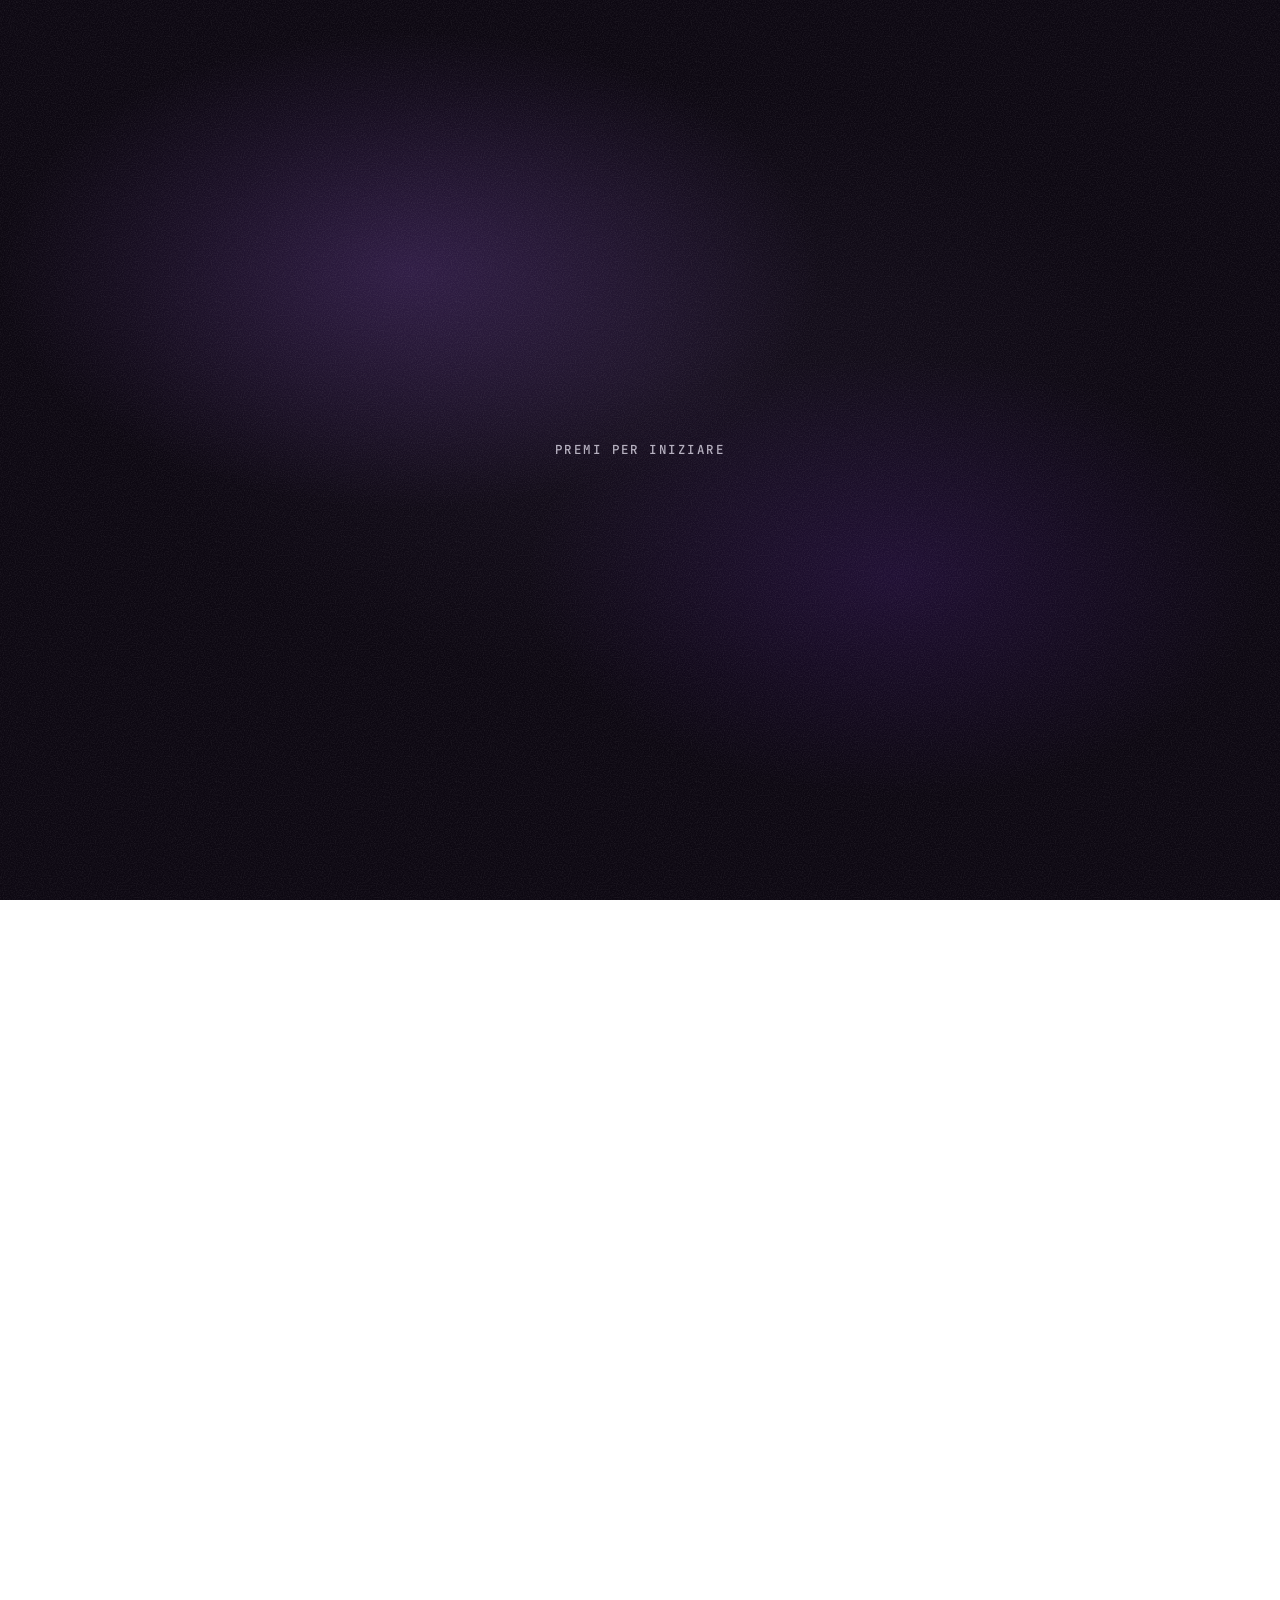
==== index.html @ 51af569d "prismadev" ====
<!doctype html>
<html lang="it">
<head>
<meta charset="utf-8">
<meta name="viewport" content="width=device-width, initial-scale=1">
<title>prismadev — Il digitale, fatto bene</title>
<meta name="description" content="Siti web disegnati e costruiti da una persona sola, da remoto in tutta Europa. Pronti in 1–2 settimane, a prezzo fisso. Disponibile ora.">
<meta name="theme-color" content="#0D0812">
<link rel="icon" href="data:image/svg+xml,%3Csvg xmlns='http://www.w3.org/2000/svg' viewBox='0 0 32 32'%3E%3Cpath d='M16 4 L28 27 H4 Z' fill='none' stroke='%232F0366' stroke-width='2.5' stroke-linejoin='round'/%3E%3Cpath d='M0 17 H12' stroke='%232F0366' stroke-width='2.5'/%3E%3Cpath d='M20 18 L32 22' stroke='%23AE66FF' stroke-width='2.5'/%3E%3C/svg%3E">
<link rel="preconnect" href="https://fonts.googleapis.com">
<link rel="preconnect" href="https://fonts.gstatic.com" crossorigin>
<link href="https://fonts.googleapis.com/css2?family=Unbounded:wght@600;700;800&family=Manrope:wght@400;500;600&family=JetBrains+Mono:wght@400;500&display=swap" rel="stylesheet">
<style>
/* ============================================================
   prismadev — prototype: converge

   A dark canvas that waits. Press it and a ~3.3s intro plays
   itself: "prisma" and "dev" travel in from the sides, rest a
   beat at the edges, pull back, then slam together at the top —
   the flash carries the screen to white, the sub-hero lifts in
   under the wordmark, and the glass bar drops in last.

   Every moving part is transform or opacity only: nothing in the
   sequence touches layout, so the whole intro stays on the
   compositor. Nothing here is scroll-driven — the page is
   scroll-locked until the intro finishes, then it's an ordinary
   page.
   ============================================================ */

:root{
  --ink:   #2F0366;
  --beam:  #AE66FF;
  --b2:    #8445CC;
  --b3:    #592499;
  --white: #FFFFFF;
  --mute:  #6E5A8A;
  --hair:  rgba(47,3,102,.14);
  --hair-soft: rgba(47,3,102,.07);

  --dark:      #0D0812;   /* the canvas — near-black, warmed toward ink */
  --dark-soft: #17101F;
  --on-dark:   #F3EEFC;   /* wordmark colour while still on the dark */

  --display: "Unbounded", ui-sans-serif, system-ui, sans-serif;
  --body:    "Manrope", ui-sans-serif, system-ui, sans-serif;
  --mono:    "JetBrains Mono", ui-monospace, SFMono-Regular, monospace;

  --gut: clamp(1.25rem, 4vw, 4.5rem);
  --max: 1180px;

  --ease: cubic-bezier(.22,.68,0,1);

  /* The two halves of the gesture. The travel in is a long glide that
     settles; the close is an acceleration that is still speeding up when
     it hits. Getting the pop clean is mostly this: arrive fast. */
  --ease-glide: cubic-bezier(.16,.84,.30,1);
  --ease-hit:   cubic-bezier(.55,.055,.675,.19);

  /* the vertical travel, as a share of the hero: centre → 38% */
  --rise: 12vh;
}
@supports (height: 1svh){ :root{ --rise: 12svh; } }

*,*::before,*::after{ box-sizing:border-box; }
html{ overflow-x:clip; -webkit-text-size-adjust:100%; }

body{
  margin:0;
  background:var(--white);
  color:var(--ink);
  font-family:var(--body);
  font-size:clamp(1rem,.96rem + .2vw,1.0625rem);
  line-height:1.65;
  -webkit-font-smoothing:antialiased;
}
a{ color:inherit; text-decoration:none; }
:focus-visible{ outline:2px solid var(--beam); outline-offset:3px; border-radius:2px; }

/* the page holds still until the intro has played */
html.locked, html.locked body{ overflow:hidden; height:100%; }

.skip{
  position:absolute; left:-9999px; top:0; z-index:200;
  background:var(--ink); color:#fff; padding:.75rem 1.25rem;
  font:500 .875rem/1 var(--mono);
}
.skip:focus{ left:.5rem; top:.5rem; }
.sr-only{
  position:absolute; width:1px; height:1px; overflow:hidden;
  clip:rect(0 0 0 0); white-space:nowrap; border:0; padding:0; margin:-1px;
}

.page{ position:relative; z-index:1; }

/* ── lo sfondo ───────────────────────────────────────────────── */
/* Part of the page, not the window. The blooms are laid out down the
   whole length of the document and scroll away with everything else,
   so moving through the site moves through them. It lives inside
   .page, not body: during the intro body is locked to the viewport's
   height, and blooms positioned against that would jump when it lets go.

   Each bloom falls off with closest-side, so there is no edge left to
   read as a ring, and a layer of grain goes over the lot — it breaks
   up the banding smooth gradients leave on most screens, and behind
   the glass it gets blurred smooth, which is half of what makes the
   glass read as glass. */
.mesh{
  position:absolute; inset:0; z-index:-1;
  pointer-events:none; overflow:hidden;
}
.mesh .b{
  position:absolute; display:block; border-radius:50%;
  width:var(--s); height:var(--s); left:var(--x); top:var(--y);
  margin:calc(var(--s) / -2) 0 0 calc(var(--s) / -2);
  background:radial-gradient(closest-side,
    rgb(var(--rgb) / var(--a)),
    rgb(var(--rgb) / calc(var(--a) * .42)) 50%,
    rgb(var(--rgb) / 0) 100%);
  will-change:transform;
  animation:drift var(--t) ease-in-out infinite alternate;
}
@keyframes drift{
  from{ transform:translate3d(0,0,0) }
  to{   transform:translate3d(var(--dx),var(--dy),0) }
}
.grain{
  position:absolute; inset:0; z-index:1; pointer-events:none;
  background-image:url("data:image/svg+xml,%3Csvg xmlns='http://www.w3.org/2000/svg' width='240' height='240'%3E%3Cfilter id='g' x='0' y='0'%3E%3CfeTurbulence type='fractalNoise' baseFrequency='.85' numOctaves='2' stitchTiles='stitch'/%3E%3CfeColorMatrix values='0 0 0 0 0.16  0 0 0 0 0.04  0 0 0 0 0.3  1.15 0 0 0 -0.44'/%3E%3C/filter%3E%3Crect width='240' height='240' filter='url%28%23g%29'/%3E%3C/svg%3E");
  background-size:240px 240px;
  opacity:.22;
}
@media (prefers-reduced-motion: reduce){
  .mesh .b{ animation:none; }
}

/* ── liquid glass ───────────────────────────────────────────── */
/* Not a milky pane with a blur behind it. Real glass is nearly clear
   through the middle and does all its work at the rim: that is where it
   thickens, catches the light, and bends colour out of what is behind
   it. So the centre stays transparent, and the edge carries a lensed
   bevel, a bright specular, and a chromatic fringe — which for a studio
   named after a prism is the whole point. */
.lg{
  position:relative; isolation:isolate;
  background:
    linear-gradient(180deg, rgba(255,255,255,.20), rgba(255,255,255,.07));
  -webkit-backdrop-filter:blur(13px) saturate(190%) brightness(1.07);
  backdrop-filter:blur(13px) saturate(190%) brightness(1.07);
  border:none;
  box-shadow:
    inset 0 1.4px 0 rgba(255,255,255,.92),          /* the lit top facet   */
    inset 0 -1.2px 0 rgba(255,255,255,.42),         /* the catch underneath */
    inset 0 14px 26px -16px rgba(255,255,255,.85),  /* lens bloom under the rim */
    inset 0 -16px 30px -18px rgba(47,3,102,.26),    /* the pane's thickness */
    0 22px 52px -28px rgba(47,3,102,.42),
    0 3px 10px -6px rgba(47,3,102,.20);
}

/* The rim itself: a gradient ring masked to a hairline. This is the
   dispersion — white where the light hits square, violet and purple
   where it leaves at an angle. */
.lg::before{
  content:""; position:absolute; inset:0; z-index:2;
  border-radius:inherit; pointer-events:none; padding:1.3px;
  background:linear-gradient(135deg,
    rgba(255,255,255,.98) 0%,
    rgba(174,102,255,.72) 22%,
    rgba(255,255,255,.18) 44%,
    rgba(132,69,204,.62) 68%,
    rgba(255,255,255,.95) 100%);
  -webkit-mask:linear-gradient(#000 0 0) content-box, linear-gradient(#000 0 0);
          mask:linear-gradient(#000 0 0) content-box, linear-gradient(#000 0 0);
  -webkit-mask-composite:xor; mask-composite:exclude;
}

/* The travelling specular — a tight streak that rides the surface under
   the pointer, not a soft cloud in the middle. */
.lg::after{
  content:""; position:absolute; inset:0; z-index:1;
  border-radius:inherit; pointer-events:none;
  background:
    radial-gradient(9rem 6rem at var(--mx,50%) var(--my,-30%),
      rgba(255,255,255,.75), rgba(255,255,255,0) 58%),
    radial-gradient(22rem 14rem at var(--mx,50%) var(--my,-30%),
      rgba(174,102,255,.24), rgba(174,102,255,0) 62%);
  opacity:0; transition:opacity .4s var(--ease);
}
.lg:hover::after{ opacity:1; }
.lg > *{ position:relative; z-index:3; }

/* the small pieces: same rim logic, no backdrop pass */
.lg-sm{
  position:relative;
  background:linear-gradient(180deg, rgba(255,255,255,.42), rgba(255,255,255,.14));
  border:none;
  box-shadow:
    inset 0 1.2px 0 rgba(255,255,255,.95),
    inset 0 -1px 0 rgba(255,255,255,.4),
    inset 0 -6px 12px -8px rgba(47,3,102,.18),
    0 5px 14px -9px rgba(47,3,102,.35);
}
.lg-sm::before{
  content:""; position:absolute; inset:0;
  border-radius:inherit; pointer-events:none; padding:1px;
  background:linear-gradient(135deg,
    rgba(255,255,255,.95), rgba(174,102,255,.5) 45%, rgba(255,255,255,.85));
  -webkit-mask:linear-gradient(#000 0 0) content-box, linear-gradient(#000 0 0);
          mask:linear-gradient(#000 0 0) content-box, linear-gradient(#000 0 0);
  -webkit-mask-composite:xor; mask-composite:exclude;
}

/* ── the hero, and the intro that happens inside it ─────────── */
.hero{
  position:relative; overflow:hidden;
  min-height:100vh; min-height:100svh;
  background:transparent;   /* the mesh shows through once the canvas lifts */
}
.hero-title{ margin:0; font-size:inherit; font-weight:inherit; }

/* the dark canvas. It doesn't get swapped for white — it fades,
   and the white page underneath it was always there. */
.hero-bg{
  position:absolute; inset:0; z-index:0;
  background:
    radial-gradient(46% 38% at 32% 30%, rgba(174,102,255,.20), transparent 70%),
    radial-gradient(40% 34% at 70% 64%, rgba(89,36,153,.24), transparent 72%),
    radial-gradient(58% 48% at 50% 42%, var(--dark-soft), transparent 70%),
    var(--dark);
  transition:opacity 420ms cubic-bezier(.3,.9,.4,1);
}
.hero.is-day .hero-bg{ opacity:0; }
.hero-bg::after{
  content:""; position:absolute; inset:0; pointer-events:none;
  background-image:url("data:image/svg+xml,%3Csvg xmlns='http://www.w3.org/2000/svg' width='240' height='240'%3E%3Cfilter id='g' x='0' y='0'%3E%3CfeTurbulence type='fractalNoise' baseFrequency='.85' numOctaves='2' stitchTiles='stitch'/%3E%3CfeColorMatrix values='0 0 0 0 1  0 0 0 0 1  0 0 0 0 1  1.15 0 0 0 -0.44'/%3E%3C/filter%3E%3Crect width='240' height='240' filter='url%28%23g%29'/%3E%3C/svg%3E");
  background-size:240px 240px;
  opacity:.12;
}

/* The burst at the moment of contact, centred where they meet. It sits
   under the type, so the wordmark punches through the white rather than
   being washed out by it. */
.hero-flash{
  position:absolute; inset:0; z-index:1; pointer-events:none; opacity:0;
  background:radial-gradient(36% 30% at 50% 38%, #fff, rgba(255,255,255,0) 68%);
}
.hero-flash.fire{ animation:flash 460ms cubic-bezier(.2,.7,.3,1); }
@keyframes flash{
  0%{ opacity:0 } 7%{ opacity:1 } 100%{ opacity:0 }
}

/* ── press to begin ─────────────────────────────────────────── */
.starter{
  position:absolute; inset:0; z-index:4;
  display:flex; align-items:center; justify-content:center;
  border:0; background:transparent; cursor:pointer;
  color:rgba(243,238,252,.72);
  font:500 .78rem/1 var(--mono); letter-spacing:.2em; text-transform:uppercase;
  -webkit-tap-highlight-color:transparent;
  transition:opacity 240ms var(--ease);
}
.starter.gone{ opacity:0; pointer-events:none; }
/* display:flex above beats the UA rule for [hidden]; without this the
   faded-out button would stay in the tab order after the intro */
.starter[hidden]{ display:none; }

/* ── the wordmark ───────────────────────────────────────────── */
/* The rise is part of this transform, not a `top` animation — moving it
   off the layout path is what keeps the close and the rise in step. */
.word-row{
  position:absolute; left:50%; top:50%; z-index:3;
  transform:translate(-50%,-50%);
  display:flex; align-items:baseline; white-space:nowrap;
  font-family:var(--display); font-weight:800;
  font-size:clamp(1.95rem, 9.4vw, 7rem);
  letter-spacing:-.01em;
  color:var(--on-dark);
  will-change:transform;
  transition:transform 620ms var(--ease), color 300ms linear;
}
.hero.is-risen .word-row{ transform:translate(-50%, calc(-50% - var(--rise))); }
.hero.is-day .word-row{ color:var(--ink); }

/* The pop is a collision, so it reads as one: compressed across the axis
   they met on, bulged along the other, then a rebound that overshoots
   once and settles. The first beat is ~90ms — fast enough to be an
   impact rather than a zoom. */
.word-pop{ display:flex; align-items:baseline; will-change:transform; }
.word-pop.pop{ animation:pop 520ms cubic-bezier(.25,.8,.35,1); }
@keyframes pop{
  0%{   transform:scale(1,1) }
  18%{  transform:scale(.945,1.085) }
  42%{  transform:scale(1.032,.976) }
  68%{  transform:scale(.992,1.008) }
  100%{ transform:scale(1,1) }
}

/* First paint parks both words far off-canvas so neither can flash in
   the middle of the screen. From there the offsets are pixels, measured
   off the real type once the webfont has landed — see the script. */
.word{
  display:inline-block; will-change:transform;
  transition-property:transform; transition-duration:0ms;
}
.word-left{ transform:translateX(-150vw); }
.word-right{ color:var(--beam); transform:translateX(150vw); }

/* ── sub-hero, under the wordmark ───────────────────────────── */
.subhero{
  position:absolute; left:50%; top:57%; z-index:3;
  transform:translate(-50%,26px);
  margin:0; width:min(90vw,28ch); text-align:center;
  font-family:var(--display); font-weight:600;
  font-size:clamp(1.15rem, 3.2vw, 2.1rem);
  color:var(--ink); opacity:0;
  transition:opacity 760ms var(--ease), transform 760ms var(--ease);
}
.subhero.in{ opacity:1; transform:translate(-50%,0); }
.subhero em{ font-style:normal; color:var(--beam); }

.hero-badge{
  position:absolute; left:50%; top:70%; z-index:3;
  transform:translate(-50%,14px);
  display:flex; align-items:center; gap:.6rem; margin:0;
  padding:.6rem 1.05rem; border-radius:999px;
  font:500 .8rem/1 var(--body); color:var(--ink); white-space:nowrap;
  opacity:0; transition:opacity .7s var(--ease), transform .7s var(--ease);
}
.hero-badge.in{ opacity:1; transform:translate(-50%,0); }
.hero-badge strong{ font-weight:600; }
.hero-badge-dot{
  width:7px; height:7px; border-radius:50%; background:var(--beam);
  box-shadow:0 0 0 3px rgba(174,102,255,.18);
}

.hero-more{
  position:absolute; left:50%; bottom:5vh; z-index:3;
  transform:translateX(-50%);
  color:var(--mute); opacity:0;
  transition:opacity 600ms var(--ease);
}
.hero-more.in{ opacity:.6; }
.hero-more svg{ display:block; width:16px; height:22px; animation:bob 2.2s var(--ease) infinite; }
@keyframes bob{ 0%,100%{ transform:translateY(0) } 50%{ transform:translateY(6px) } }

/* resize re-seats the wordmark without animating it there */
.hero.no-anim .word-row,
.hero.no-anim .word,
.hero.no-anim .subhero,
.hero.no-anim .hero-bg{ transition:none !important; }

/* ── barra di avanzamento ───────────────────────────────────── */
/* Quanto manca alla fine della pagina. È la dispersione del prisma
   stesa in linea retta: viola dove entra, inchiostro dove esce. */
.progress{
  position:fixed; top:0; left:0; right:0; height:3px; z-index:60;
  pointer-events:none; opacity:0;
  transition:opacity .6s var(--ease);
  background:rgba(47,3,102,.07);
}
.progress.visible{ opacity:1; }
.progress i{
  display:block; height:100%; width:100%;
  transform:scaleX(0); transform-origin:0 50%;
  background:linear-gradient(90deg,
    var(--beam) 0%, var(--b2) 38%, var(--b3) 70%, var(--ink) 100%);
  box-shadow:0 0 14px rgba(174,102,255,.6);
}
/* ── top bar: liquid glass ──────────────────────────────────── */
.glass-nav{
  position:fixed; top:0; left:50%; z-index:50;
  width:min(940px, 94vw); margin-top:14px;
  display:flex; align-items:center; justify-content:space-between;
  gap:1rem; padding:.6rem .6rem .6rem 1.1rem;
  border-radius:999px;
  opacity:0; transform:translate(-50%,-14px); pointer-events:none;
  transition:opacity .7s var(--ease), transform .7s var(--ease);
}
.glass-nav.visible{ opacity:1; transform:translate(-50%,0); pointer-events:auto; }
.gnav-mark{ display:flex; align-items:baseline; gap:.05em; }
.gnav-mark b,
.gnav-mark span{ font-family:var(--display); font-weight:800; font-size:1rem; }
.gnav-mark b{ color:var(--ink); }
.gnav-mark span{ color:var(--beam); }
.gnav-links{
  display:flex; align-items:center; gap:1.4rem;
  font:500 .84rem/1 var(--body); color:var(--mute);
}
.gnav-links a{ transition:color .2s var(--ease); }
.gnav-links a{ position:relative; padding-block:.35rem; }
.gnav-links a:hover{ color:var(--ink); }
.gnav-links a.active{ color:var(--ink); }
.gnav-links a.active::after{
  content:""; position:absolute; left:0; right:0; bottom:0; height:2px;
  border-radius:2px; background:var(--beam);
}
.gnav-cta{
  font:600 .82rem/1 var(--body); color:#fff; background:var(--ink);
  padding:.62rem 1.05rem; border-radius:999px;
  box-shadow:0 1px 0 rgba(47,3,102,.2);
  transition:background .2s var(--ease), transform .2s var(--ease);
}
.gnav-cta:hover{ background:var(--beam); transform:translateY(-1px); }
@media (max-width:640px){ .gnav-links{ display:none; } }


/* ── page furniture, shared by every section below ──────────── */
.section{ max-width:var(--max); margin:0 auto; padding:clamp(5rem,11vh,9rem) var(--gut); }
.section + .section{ position:relative; }
.section + .section::before{
  content:""; position:absolute; top:0; left:var(--gut); right:var(--gut); height:1px;
  background:linear-gradient(90deg, transparent, var(--hair), transparent);
}
[id]{ scroll-margin-top:6.5rem; }

.eyebrow{
  display:flex; align-items:center; gap:.6rem; margin:0 0 1.1rem;
  font:500 .76rem/1 var(--mono); letter-spacing:.18em; text-transform:uppercase;
  color:var(--mute);
}
.eyebrow::before{
  content:""; width:22px; height:2px; border-radius:2px; background:var(--beam);
}
.h2{
  margin:0; max-width:20ch;
  font-family:var(--display); font-weight:700;
  font-size:clamp(1.75rem,4.6vw,3.15rem); line-height:1.08;
  letter-spacing:-.02em; color:var(--ink);
  text-wrap:balance;
}
.h2 em{
  font-style:normal; color:var(--beam);
  background:linear-gradient(100deg, var(--beam), var(--b2) 62%, var(--b3));
  -webkit-background-clip:text; background-clip:text;
  -webkit-text-fill-color:transparent;
}
@supports not ((-webkit-background-clip:text) or (background-clip:text)){
  .h2 em{ -webkit-text-fill-color:var(--beam); }
}
.lede{
  margin:1.3rem 0 0; max-width:56ch;
  font-size:clamp(1.02rem,1.4vw,1.16rem); color:var(--mute);
}

/* ── servizi: ordered by how far each one bends ─────────────── */
/* The angle is the structure, not an ornament — the list runs from the
   discipline that deviates least from the brief to the one that travels
   furthest, and the ink darkens the same way the palette does. */
.svc-head{ margin-bottom:clamp(2.6rem,6vh,4rem); }
.svc-list{ list-style:none; margin:0; padding:0; }
.svc-row{
  --c:var(--beam);
  position:relative;
  transition:background .4s var(--ease);
  display:grid; gap:.5rem 2rem;
  grid-template-columns:6.5rem minmax(0,1fr) 15.5rem;
  align-items:start;
  padding:clamp(1.6rem,3.4vh,2.3rem) 0;
  border-top:1px solid var(--hair-soft);
}
.svc-row:last-child{ border-bottom:1px solid var(--hair-soft); }
/* il raggio che attraversa la riga, nel colore di quella riga */
.svc-row::after{
  content:""; position:absolute; left:0; right:0; bottom:-1px; height:2px;
  background:linear-gradient(90deg, var(--c), rgba(174,102,255,0) 70%);
  transform:scaleX(0); transform-origin:0 50%;
  transition:transform .6s var(--ease);
}
.svc-row:hover::after{ transform:scaleX(1); }
.svc-row:hover{ background:linear-gradient(90deg, rgba(174,102,255,.06), transparent 62%); }
.svc-deg{ transition:transform .4s var(--ease); }
.svc-row:hover .svc-deg{ transform:translateX(5px); }
.svc-deg{
  font:500 1.45rem/1 var(--mono); letter-spacing:-.02em; color:var(--c);
  font-variant-numeric:tabular-nums;
  text-shadow:0 0 18px rgba(174,102,255,.35);
  text-shadow:0 0 18px rgb(from var(--c) r g b / .35);
}
.svc-title{
  margin:0 0 .45rem; font-family:var(--display); font-weight:600;
  font-size:clamp(1.12rem,2vw,1.45rem); letter-spacing:-.01em; color:var(--ink);
}
.svc-row p{ margin:0; color:var(--mute); max-width:52ch; }
/* What each service gets you, as a short checklist. Stacked and
   left-aligned so every row has the same shape, in the body face so it
   reads as a sentence and not a label, and set off from the description
   by a hairline. The check takes the row's own colour. */
.svc-tags{
  list-style:none; margin:0; padding:.3rem 0 .2rem 1.6rem;
  border-left:1px solid var(--hair);
  display:flex; flex-direction:column; gap:.75rem;
}
.svc-tags li{
  position:relative; padding-left:1.8rem;
  font:500 .96rem/1.35 var(--body); color:var(--ink);
}
.svc-tags li::before{
  content:""; position:absolute; left:0; top:.05em;
  width:1.2rem; height:1.2rem; border-radius:50%;
  background:rgba(174,102,255,.14);
  background:rgb(from var(--c) r g b / .15);
  box-shadow:inset 0 0 0 1px rgb(from var(--c) r g b / .22);
}
.svc-tags li::after{
  content:""; position:absolute; left:.45rem; top:.29em;
  width:.3rem; height:.56rem;
  border:solid var(--c); border-width:0 2px 2px 0;
  transform:rotate(45deg);
}
@media (max-width:860px){
  .svc-row{ grid-template-columns:4.5rem minmax(0,1fr); }
  .svc-deg{ font-size:1.15rem; }
  /* under the description, still stacked so every row keeps one shape */
  .svc-tags{ grid-column:2; margin-top:1.1rem; padding:0; border-left:0; gap:.6rem; }
}
/* on a phone the angle sits above the title, so the text gets the width */
@media (max-width:560px){
  .svc-row{ grid-template-columns:minmax(0,1fr); gap:.4rem; }
  .svc-deg{ font-size:1rem; }
  .svc-tags{ grid-column:1; }
}

/* ── lavori ─────────────────────────────────────────────────── */
.work-head{ margin-bottom:clamp(2.6rem,6vh,4rem); }
/* A hand of cards. Three layers, because three things each want the
   transform and would overwrite one another on a single element:
     .work-slot  — the scroll-in reveal, and the stacking order
     .work-fan   — the resting angle, pivoting from the bottom edge the way
                   cards turn in a hand; picked up on hover
     .work-card  — the pointer tilt
   The neighbours of a picked-up card lean away to make room. */
.work-grid{
  display:flex; justify-content:center; align-items:stretch;
  padding:clamp(1.5rem,4vh,2.5rem) 0 clamp(2.5rem,6vh,4rem);
}
.work-slot{
  position:relative; z-index:1;
  flex:0 1 360px; margin:0 -.55rem;
  perspective:1100px; perspective-origin:50% 40%;
}
.work-slot:nth-child(2){ z-index:2; }
.work-slot:hover{ z-index:5; }
.work-fan{
  --fx:0px; --fy:0px; --fr:0deg; --fry:0deg; --fs:1; --sx:0px;
  height:100%; perspective:900px; transform-origin:50% 100%;
  transform:translate(calc(var(--fx) + var(--sx)), var(--fy))
            rotate(var(--fr)) rotateY(var(--fry)) scale(var(--fs));
  transition:transform .7s var(--ease);
}
.work-card{ height:100%; }
.work-slot:nth-child(1) .work-fan{ --fx:-14px; --fy:30px; --fr:-7deg; --fry:10deg; }
.work-slot:nth-child(3) .work-fan{ --fx:14px;  --fy:30px; --fr:7deg;  --fry:-10deg; }
/* picked up: straight, lifted, to the front */
.work-slot:hover .work-fan{ --fx:0px; --fy:-16px; --fr:0deg; --fry:0deg; --fs:1.03; }
.work-grid:has(.work-slot:nth-child(1):hover) .work-slot:nth-child(2) .work-fan{ --sx:30px; }
.work-grid:has(.work-slot:nth-child(1):hover) .work-slot:nth-child(3) .work-fan{ --sx:18px; }
.work-grid:has(.work-slot:nth-child(2):hover) .work-slot:nth-child(1) .work-fan{ --sx:-28px; }
.work-grid:has(.work-slot:nth-child(2):hover) .work-slot:nth-child(3) .work-fan{ --sx:28px; }
.work-grid:has(.work-slot:nth-child(3):hover) .work-slot:nth-child(1) .work-fan{ --sx:-18px; }
.work-grid:has(.work-slot:nth-child(3):hover) .work-slot:nth-child(2) .work-fan{ --sx:-30px; }
/* nothing to pick them up with on touch screens, so the fan stays gentle
   enough to read without straightening */
@media (hover:none){
  .work-slot:nth-child(1) .work-fan{ --fx:-6px;  --fy:14px; --fr:-3deg; --fry:4deg; }
  .work-slot:nth-child(3) .work-fan{ --fx:6px;   --fy:14px; --fr:3deg;  --fry:-4deg; }
}
@media (prefers-reduced-motion: reduce){ .work-fan{ transition:none; } }
.work-card{
  --c:var(--beam);
  display:flex; flex-direction:column;
  border-radius:20px;
  transform-style:preserve-3d;
  transform:rotateX(var(--rx,0deg)) rotateY(var(--ry,0deg));
  transition:transform .55s var(--ease), box-shadow .45s var(--ease);
}
/* while a pointer is actually driving it, the tilt has to keep up */
.work-card.tilting{ transition:transform .09s linear, box-shadow .45s var(--ease); }
.work-card:hover .work-field::after{ opacity:.95; }
.work-card:hover{
  box-shadow:
    inset 0 1.4px 0 rgba(255,255,255,.98),
    inset 0 -1.2px 0 rgba(255,255,255,.48),
    inset 0 14px 26px -16px rgba(255,255,255,.9),
    inset 0 -16px 30px -18px rgba(47,3,102,.24),
    0 40px 70px -30px rgba(47,3,102,.48),
    0 6px 16px -8px rgba(47,3,102,.22);
}

/* the layers that give the tilt something to reveal */
.work-field{ transform:translateZ(16px); }
.work-body{ transform:translateZ(34px); }
.work-card .work-chip{ transform:translateZ(16px); }
.work-field{
  height:clamp(6.5rem,11vw,8.5rem); position:relative;
  border-radius:20px 20px 0 0;
  background:
    radial-gradient(120% 90% at 18% 12%, rgba(174,102,255,.20), transparent 70%),
    linear-gradient(160deg, rgba(255,255,255,.34), rgba(255,255,255,.08));
  background:
    radial-gradient(120% 90% at 18% 12%, rgb(from var(--c) r g b / .20), transparent 70%),
    linear-gradient(160deg, rgba(255,255,255,.34), rgba(255,255,255,.08));
  border-bottom:1px solid rgba(255,255,255,.55);
  overflow:hidden;
}
/* the beam, bending by this card's own angle */
.work-field::after{
  content:""; position:absolute; left:12%; right:12%; top:58%; height:2px;
  border-radius:2px; background:linear-gradient(90deg, transparent, var(--c), transparent);
  transform:rotate(var(--a,-6deg)); opacity:.55;
  transition:opacity .4s var(--ease);
}
.work-body{ padding:1.35rem 1.4rem 1.5rem; display:flex; flex-direction:column; gap:.55rem; flex:1; }
.work-chip{
  align-self:flex-start;
  font:500 .68rem/1 var(--mono); letter-spacing:.12em; text-transform:uppercase;
  color:var(--mute); border-radius:999px; padding:.38rem .66rem;
}
.work-title{
  margin:0; font-family:var(--display); font-weight:600; font-size:1.05rem;
  letter-spacing:-.01em; color:var(--ink);
}
.work-card p{ margin:0; font-size:.94rem; color:var(--mute); }
.work-note{
  margin:1.6rem 0 0; font:500 .8rem/1.6 var(--mono); color:var(--mute);
}
/* too narrow to fan (it needs ~1170px): straight cards, three across, then one */
@media (max-width:1279px){
  .work-grid{ display:grid; grid-template-columns:repeat(3,minmax(0,1fr)); gap:1.15rem; padding:0; }
  .work-slot{ margin:0; }
  .work-fan{ transform:none !important; }
}
@media (max-width:900px){ .work-grid{ grid-template-columns:1fr; } }

/* ── processo: a real sequence, so it is numbered ───────────── */
.proc-head{ margin-bottom:clamp(2.6rem,6vh,4rem); }
.proc-list{
  list-style:none; margin:0; padding:0;
  display:grid; gap:1.15rem; grid-template-columns:repeat(4,1fr);
}
.proc-step{
  position:relative; padding-top:1.6rem;
  border-top:2px solid var(--hair);
}
.proc-step::before{
  content:""; position:absolute; top:-2px; left:0; width:2.2rem; height:2px;
  background:linear-gradient(90deg, var(--beam), var(--b2));
  transition:width .9s var(--ease) var(--d,0ms);
}
/* quando lo step entra in vista il raggio percorre la sua barra */
.proc-step.in::before{ width:100%; }
.proc-n{
  display:block; margin-bottom:.7rem;
  font:500 .76rem/1 var(--mono); letter-spacing:.14em; color:var(--beam);
  font-variant-numeric:tabular-nums;
}
.proc-title{
  margin:0 0 .45rem; font-family:var(--display); font-weight:600;
  font-size:1.05rem; letter-spacing:-.01em; color:var(--ink);
}
.proc-step p{ margin:0 0 .8rem; font-size:.94rem; color:var(--mute); }
.proc-when{ font:500 .76rem/1 var(--mono); color:var(--ink); opacity:.75; }
@media (max-width:860px){ .proc-list{ grid-template-columns:1fr 1fr; } }
@media (max-width:520px){ .proc-list{ grid-template-columns:1fr; } }

/* ── chi sono ───────────────────────────────────────────────── */
.abt-head{ margin-bottom:clamp(2.2rem,5vh,3.4rem); }
.abt-grid{
  display:grid; gap:clamp(2rem,5vw,4.5rem); align-items:center;
  grid-template-columns:minmax(0,1.05fr) minmax(0,1fr);
}
.abt-text .lede{ margin:0; }
.abt-text .lede + .lede{ margin-top:1.15rem; }
/* The name, taken literally. One beam of light enters a glass prism and
   leaves as four rays, and each ray lands on a fact. The rays are drawn
   in JS to wherever each fact's dot actually sits, so they stay attached
   when text wraps or the screen changes size.

   It plays once, as the section arrives: beam, prism, then the rays
   fanning out one after another. After that it only moves when asked —
   pointing at a fact sends a glint of light down its ray. */
.abt-prism{
  position:relative;
  display:grid; align-items:center;
  grid-template-columns:clamp(110px, 38%, 230px) minmax(0,1fr);
  min-height:380px;
}
.abt-rays{
  position:absolute; inset:0; width:100%; height:100%;
  overflow:visible; pointer-events:none;
}
.abt-glass{
  position:relative; z-index:2; justify-self:end;
  width:clamp(88px, 82%, 180px); aspect-ratio:120 / 110;
  margin-right:clamp(6px, 1.5vw, 16px);
  filter:drop-shadow(0 16px 24px rgba(47,3,102,.26));
  opacity:0; transform:scale(.86);
  transition:opacity .6s var(--ease) .15s, transform .9s var(--ease) .15s;
}
.abt-glass svg{ display:block; width:100%; height:100%; overflow:visible; }

.abt-spectrum{
  position:relative; z-index:2; margin:0;
  padding:0 0 0 clamp(3.2rem, 7vw, 5.5rem);
  display:flex; flex-direction:column; gap:clamp(1.2rem, 3.2vh, 1.7rem);
}
.abt-ray{
  position:relative;
  opacity:0; transform:translateX(-12px);
  transition:opacity .6s var(--ease), transform .7s var(--ease);
  transition-delay:calc(1.2s + var(--i) * 120ms);
}
.abt-dot{
  position:absolute; left:-1.4rem; top:.02rem;
  width:9px; height:9px; border-radius:50%;
  background:var(--c);
  box-shadow:0 0 0 4px rgba(174,102,255,.14), 0 0 14px rgba(174,102,255,.55);
  box-shadow:0 0 0 4px rgb(from var(--c) r g b / .16), 0 0 14px rgb(from var(--c) r g b / .6);
  transition:transform .3s var(--ease);
}
.abt-ray dt{
  font:500 .7rem/1 var(--mono); letter-spacing:.16em; text-transform:uppercase;
  color:var(--mute);
}
.abt-ray dd{
  margin:.45rem 0 0; font-family:var(--display); font-weight:600;
  font-size:clamp(1rem, 1.6vw, 1.25rem); line-height:1.25; letter-spacing:-.01em;
  color:var(--ink);
}
/* the status ray's dot is the live one */
.abt-ray:last-child .abt-dot{ animation:live 2.2s var(--ease) infinite; }

/* the drawn light */
.abt-beam, .abt-line{
  fill:none; stroke-linecap:round;
  stroke-dasharray:1; stroke-dashoffset:1;
}
.abt-beam{ stroke-width:2.4; transition:stroke-dashoffset .65s var(--ease) .2s; }
.abt-line{
  stroke-width:2;
  transition:stroke-dashoffset .75s var(--ease), stroke-width .3s var(--ease);
  transition-delay:calc(.85s + var(--i) * 120ms), 0s;
}
.abt-fan{
  opacity:0;
  transition:opacity .9s var(--ease);
  transition-delay:calc(1.05s + var(--i) * 120ms);
}
.abt-pulse{
  fill:none; stroke:#fff; stroke-width:3.2; stroke-linecap:round;
  /* one short dash with a long gap after it; at rest it sits off the end */
  stroke-dasharray:.08 2; stroke-dashoffset:.2;
}

.abt-prism.in .abt-glass{ opacity:1; transform:none; }
.abt-prism.in .abt-beam,
.abt-prism.in .abt-line{ stroke-dashoffset:0; }
.abt-prism.in .abt-fan{ opacity:1; }
.abt-prism.in .abt-ray{ opacity:1; transform:none; }

/* point at a fact: its ray brightens and light travels in and down it */
.abt-ray:hover .abt-dot{ transform:scale(1.35); }
.abt-prism:has(.abt-ray:nth-child(1):hover) .abt-g[data-i="0"] .abt-line,
.abt-prism:has(.abt-ray:nth-child(2):hover) .abt-g[data-i="1"] .abt-line,
.abt-prism:has(.abt-ray:nth-child(3):hover) .abt-g[data-i="2"] .abt-line,
.abt-prism:has(.abt-ray:nth-child(4):hover) .abt-g[data-i="3"] .abt-line{ stroke-width:3.4; }
.abt-prism:has(.abt-ray:hover) > .abt-rays > .abt-pulse{ animation:glint .55s linear; }
.abt-prism:has(.abt-ray:nth-child(1):hover) .abt-g[data-i="0"] .abt-pulse,
.abt-prism:has(.abt-ray:nth-child(2):hover) .abt-g[data-i="1"] .abt-pulse,
.abt-prism:has(.abt-ray:nth-child(3):hover) .abt-g[data-i="2"] .abt-pulse,
.abt-prism:has(.abt-ray:nth-child(4):hover) .abt-g[data-i="3"] .abt-pulse{ animation:glint .6s linear .45s both; }
@keyframes glint{
  from{ stroke-dashoffset:.09; }
  to{   stroke-dashoffset:-1.02; }
}

html:not(.js) .abt-glass, html:not(.js) .abt-ray{ opacity:1; transform:none; }
@media (prefers-reduced-motion: reduce){
  .abt-prism *, .abt-prism *::before{ transition:none !important; animation:none !important; }
}
@media (max-width:420px){
  .abt-prism{ grid-template-columns:88px minmax(0,1fr); min-height:320px; }
  .abt-spectrum{ padding-left:2.6rem; }
}
@media (max-width:860px){ .abt-grid{ grid-template-columns:1fr; } }

/* ── contatti ───────────────────────────────────────────────── */
/* The one place on the page that has to be found instantly, so it breaks
   the page's own rule: a dark panel on the light page — the intro's
   canvas come back — with the address as the largest type in the
   section. Everything is centred on one axis so the eye has nowhere
   else to go. */
.cta-head{ text-align:center; }
.cta-head .eyebrow{ justify-content:center; }
.cta-head .h2{ max-width:none; margin-inline:auto; }
.cta-head .lede{ margin-inline:auto; max-width:52ch; }

.cta-panel{
  position:relative; isolation:isolate; overflow:hidden;
  margin:clamp(2.4rem,6vh,3.6rem) auto 0; max-width:960px;
  padding:clamp(2.2rem,5vw,3.8rem) clamp(1.25rem,4vw,3.5rem);
  border-radius:28px; text-align:center; color:var(--on-dark);
  background:
    radial-gradient(60% 85% at 16% 0%, rgba(174,102,255,.38), transparent 62%),
    radial-gradient(55% 75% at 88% 100%, rgba(89,36,153,.50), transparent 66%),
    var(--dark);
  box-shadow:
    inset 0 1px 0 rgba(255,255,255,.20),
    0 44px 90px -40px rgba(47,3,102,.70),
    0 10px 30px -18px rgba(47,3,102,.45);
}
/* the prism rim, same dispersion as the glass */
.cta-panel::before{
  content:""; position:absolute; inset:0; z-index:1;
  border-radius:inherit; pointer-events:none; padding:1.5px;
  background:linear-gradient(135deg,
    rgba(255,255,255,.60) 0%, rgba(174,102,255,.85) 28%,
    rgba(255,255,255,.06) 52%, rgba(132,69,204,.70) 76%, rgba(255,255,255,.45) 100%);
  -webkit-mask:linear-gradient(#000 0 0) content-box, linear-gradient(#000 0 0);
          mask:linear-gradient(#000 0 0) content-box, linear-gradient(#000 0 0);
  -webkit-mask-composite:xor; mask-composite:exclude;
}
.cta-panel::after{
  content:""; position:absolute; inset:0; z-index:-1; pointer-events:none;
  background-image:url("data:image/svg+xml,%3Csvg xmlns='http://www.w3.org/2000/svg' width='240' height='240'%3E%3Cfilter id='g' x='0' y='0'%3E%3CfeTurbulence type='fractalNoise' baseFrequency='.85' numOctaves='2' stitchTiles='stitch'/%3E%3CfeColorMatrix values='0 0 0 0 1  0 0 0 0 1  0 0 0 0 1  1.15 0 0 0 -0.44'/%3E%3C/filter%3E%3Crect width='240' height='240' filter='url%28%23g%29'/%3E%3C/svg%3E"); background-size:240px 240px; opacity:.12;
}
.cta-panel > *{ position:relative; z-index:2; }

.cta-status{
  display:inline-flex; align-items:center; gap:.55rem;
  margin:0 0 clamp(1.1rem,3vh,1.6rem); padding:.5rem .95rem; border-radius:999px;
  background:rgba(255,255,255,.08); border:1px solid rgba(255,255,255,.16);
  font:500 .82rem/1 var(--body); color:rgba(243,238,252,.9);
}
.cta-status-dot{
  width:8px; height:8px; border-radius:50%; background:var(--beam); flex:none;
  animation:live 2.2s var(--ease) infinite;
}
@keyframes live{
  0%{   box-shadow:0 0 0 0 rgba(174,102,255,.55) }
  70%{  box-shadow:0 0 0 9px rgba(174,102,255,0) }
  100%{ box-shadow:0 0 0 0 rgba(174,102,255,0) }
}

/* The address: the biggest thing here. Every few seconds its letters
   hop, one after another, left to right — a keyboard pretending to type
   it out. The stagger carries a little irregularity so it reads as keys
   being hit rather than a sine wave, and each letter takes a touch of
   lilac on the way up, so a light travels across with it. */
.cta-mail{
  display:inline-block; max-width:100%;
  font-family:var(--display); font-weight:700;
  font-size:clamp(1.15rem, 5.9vw, 4.2rem); line-height:1.1; letter-spacing:-.025em;
  overflow-wrap:anywhere; color:#fff;
  transition:transform .3s var(--ease);
}
.cta-mail:hover{ transform:translateY(-2px); }
.cta-mail span{ display:inline-block; }
/* waits for the panel to be revealed, so the first wave is seen */
.cta-panel.in .cta-mail span{
  animation:hop 5.6s infinite both;
  animation-delay:calc(700ms + var(--k, 0ms));
}
@keyframes hop{
  0%{   transform:translateY(0);      color:#fff;
        animation-timing-function:cubic-bezier(.2,.7,.3,1); }
  2.6%{ transform:translateY(-.15em); color:#eadfff;
        animation-timing-function:cubic-bezier(.5,0,.5,1); }
  5.4%{ transform:translateY(.01em);  color:#fff;
        animation-timing-function:ease-out; }
  7%, 100%{ transform:translateY(0); color:#fff; }
}

.cta-actions{
  display:flex; flex-wrap:wrap; justify-content:center; gap:.8rem;
  margin-top:clamp(1.6rem,4vh,2.3rem);
}
.cta-send, .cta-copy{
  display:inline-flex; align-items:center; gap:.6rem; min-height:48px;
  padding:0 1.5rem; border-radius:999px; cursor:pointer;
  font:600 .95rem/1 var(--body);
  transition:transform .25s var(--ease), box-shadow .25s var(--ease),
             background .25s var(--ease), border-color .25s var(--ease), color .25s var(--ease);
}
.cta-send{
  background:#fff; color:var(--ink); border:0;
  box-shadow:0 14px 34px -14px rgba(174,102,255,.9);
}
.cta-send span{ transition:transform .25s var(--ease); }
.cta-send:hover{ transform:translateY(-2px); box-shadow:0 20px 44px -16px rgba(174,102,255,1); }
.cta-send:hover span{ transform:translateX(4px); }
.cta-copy{
  background:rgba(255,255,255,.06); color:var(--on-dark);
  border:1px solid rgba(255,255,255,.24);
}
.cta-copy:hover{ background:rgba(255,255,255,.12); border-color:rgba(255,255,255,.45); }
.cta-copy.done{ background:rgba(174,102,255,.28); border-color:var(--beam); color:#fff; }
.cta-panel :focus-visible{ outline-color:#fff; }

.cta-links{
  list-style:none; display:flex; justify-content:center; gap:1.6rem;
  margin:1.6rem 0 0; padding:0;
  font:500 .86rem/1 var(--body); color:var(--mute);
}
.cta-links a{ transition:color .2s var(--ease); }
.cta-links a:hover{ color:var(--ink); }

@media (prefers-reduced-motion: reduce){
  .cta-mail span{ animation:none !important; }
  .cta-status-dot{ animation:none; }
}

/* ── footer ─────────────────────────────────────────────────── */
.foot{
  max-width:var(--max); margin:0 auto;
  padding:2.4rem var(--gut) 3.4rem; border-top:1px solid var(--hair);
  display:flex; flex-wrap:wrap; gap:1rem; align-items:baseline;
  justify-content:space-between;
  font:500 .78rem/1.6 var(--mono); color:var(--mute);
}
.foot-mark{ font-family:var(--display); font-weight:800; font-size:.95rem; color:var(--ink); }
.foot-mark span{ color:var(--beam); }

/* ── scroll reveals ─────────────────────────────────────────── */
html.js .reveal{ opacity:0; transform:translateY(22px); }
html.js .reveal.in{
  opacity:1; transform:none;
  transition:opacity .8s var(--ease) var(--d,0ms), transform .8s var(--ease) var(--d,0ms);
}

/* ── reduced motion / no JS: land on the finished page ───────── */
html:not(.js) .starter,    .calm .starter{ display:none; }
html:not(.js) .hero-bg,    .calm .hero-bg{ opacity:0; }
html:not(.js) .word-row,   .calm .word-row{
  color:var(--ink); transform:translate(-50%, calc(-50% - var(--rise)));
}
html:not(.js) .word-left,  .calm .word-left,
html:not(.js) .word-right, .calm .word-right{ transform:none; }
html:not(.js) .subhero,    .calm .subhero{ opacity:1; transform:translate(-50%,0); }
html:not(.js) .glass-nav,  .calm .glass-nav{ opacity:1; transform:translate(-50%,0); pointer-events:auto; }
html:not(.js) .hero-more,  .calm .hero-more{ opacity:.6; }
html:not(.js) .hero-badge, .calm .hero-badge{ opacity:1; transform:translate(-50%,0); }
.calm .reveal, html.calm .reveal{ opacity:1 !important; transform:none !important; }
@media (prefers-reduced-motion: no-preference){ html{ scroll-behavior:smooth; } }
</style>
<script>
  document.documentElement.className = 'js';
  if ('scrollRestoration' in history) history.scrollRestoration = 'manual';
</script>
</head>
<body>

<div class="progress" id="progress" aria-hidden="true"><i id="progressFill"></i></div>

<a class="skip" href="#content">Salta al contenuto</a>

<header class="glass-nav lg" id="glassNav">
  <a class="gnav-mark" href="#top" aria-label="prismadev, torna su"><b>prisma</b><span>dev</span></a>
  <nav class="gnav-links" aria-label="Primary">
    <a href="#servizi">Servizi</a>
    <a href="#lavori">Lavori</a>
    <a href="#chi-sono">Chi sono</a>
    <a href="#contatti">Contatti</a>
  </nav>
  <a class="gnav-cta" href="mailto:info@prismadev.net?subject=Nuovo%20progetto">Inizia un progetto</a>
</header>

<main class="page">

  <div class="mesh" aria-hidden="true">
    <span class="b" style="--x:12%;--y:3%;--s:max(58vw,380px);--rgb:174 102 255;--a:.17;--t:26s;--dx:5vw;--dy:4vh"></span>
    <span class="b" style="--x:88%;--y:12%;--s:max(50vw,380px);--rgb:132 69 204;--a:.13;--t:33s;--dx:-6vw;--dy:6vh"></span>
    <span class="b" style="--x:16%;--y:27%;--s:max(54vw,380px);--rgb:174 102 255;--a:.12;--t:29s;--dx:6vw;--dy:-5vh"></span>
    <span class="b" style="--x:84%;--y:43%;--s:max(60vw,380px);--rgb:89 36 153;--a:.10;--t:37s;--dx:-5vw;--dy:5vh"></span>
    <span class="b" style="--x:10%;--y:59%;--s:max(52vw,380px);--rgb:132 69 204;--a:.12;--t:31s;--dx:5vw;--dy:6vh"></span>
    <span class="b" style="--x:86%;--y:75%;--s:max(56vw,380px);--rgb:174 102 255;--a:.13;--t:35s;--dx:-6vw;--dy:-4vh"></span>
    <span class="b" style="--x:32%;--y:93%;--s:max(62vw,380px);--rgb:89 36 153;--a:.10;--t:40s;--dx:4vw;--dy:-5vh"></span>
    <span class="grain"></span>
  </div>

  <section class="hero" id="hero">
    <span id="top" aria-hidden="true"></span>
    <div class="hero-bg" id="heroBg" aria-hidden="true"></div>
    <div class="hero-flash" id="heroFlash" aria-hidden="true"></div>

    <button class="starter" id="starter" type="button">
      Premi per iniziare
    </button>

    <h1 class="hero-title">
      <span class="sr-only">prismadev</span>
      <span class="word-row" id="wordRow" aria-hidden="true"><span class="word-pop" id="wordPop"><span class="word word-left" id="wordLeft">prisma</span><span class="word word-right" id="wordRight">dev</span></span></span>
    </h1>

    <p class="subhero" id="subhero">Il digitale, <em>fatto bene</em>.</p>

    <p class="hero-badge lg" id="heroBadge">
      <span class="hero-badge-dot" aria-hidden="true"></span>
      <span>Disponibile <strong>ora</strong></span>
    </p>

    <a class="hero-more" id="heroMore" href="#servizi" aria-label="Vai ai servizi">
      <svg viewBox="0 0 16 22" fill="none"><path d="M8 1v18M2 13l6 6 6-6" stroke="currentColor" stroke-width="1.6" stroke-linecap="round" stroke-linejoin="round"/></svg>
    </a>
  </section>

  <div id="content">

    <!-- ══ servizi — ordered by how far each one bends ══════════════ -->
    <section class="section" id="servizi">
      <header class="svc-head reveal">
        <p class="eyebrow">Servizi</p>
        <h2 class="h2">Un sito ha bisogno di <em>quattro</em> cose.</h2>
        <p class="lede">Le trovi qui in ordine: si parte da quello che vedi appena apri il
          sito, e si scende fino a quello che non si vede mai — ma che decide se il sito
          funziona o no.</p>
      </header>

      <ul class="svc-list">
        <li class="svc-row reveal" style="--c:#AE66FF">
          <span class="svc-deg">08°</span>
          <div>
            <h3 class="svc-title">Come appare</h3>
            <p>Il disegno del sito e la sua costruzione, fatti dalla stessa persona. Testi
              leggibili, pulsanti dove te li aspetti, e tutto che funziona uguale sul telefono
              e sul computer.</p>
          </div>
          <ul class="svc-tags"><li>Disegno</li><li>Telefono e PC</li><li>Leggibile da tutti</li></ul>
        </li>
        <li class="svc-row reveal" style="--c:#8445CC">
          <span class="svc-deg">18°</span>
          <div>
            <h3 class="svc-title">Come si muove</h3>
            <p>Le animazioni servono a farti capire dove sei finito e cosa è appena successo.
              Poche e discrete — e spente del tutto per chi preferisce così.</p>
          </div>
          <ul class="svc-tags"><li>Passaggi fluidi</li><li>Dettagli</li><li>Niente capogiri</li></ul>
        </li>
        <li class="svc-row reveal" style="--c:#592499">
          <span class="svc-deg">28°</span>
          <div>
            <h3 class="svc-title">Cosa c’è dietro</h3>
            <p>La parte che non si vede: dove finiscono i dati, come si entra con la
              password, come si incassano i pagamenti. E un pannello dove cambi testi e foto
              da solo, senza chiamare me.</p>
          </div>
          <ul class="svc-tags"><li>Dati</li><li>Accessi</li><li>Pagamenti</li></ul>
        </li>
        <li class="svc-row reveal" style="--c:#2F0366">
          <span class="svc-deg">38°</span>
          <div>
            <h3 class="svc-title">Quanto va veloce</h3>
            <p>Misurata, non promessa. Google dà un voto di velocità a ogni sito: il tuo lo
              passa, provato su telefoni veri e connessioni vere, non solo sul mio computer.</p>
          </div>
          <ul class="svc-tags"><li>Voto Google</li><li>Test su telefono</li><li>Numeri alla mano</li></ul>
        </li>
      </ul>
    </section>

    <!-- ══ lavori ══════════════════════════════════════════════════ -->
    <section class="section" id="lavori">
      <header class="work-head reveal">
        <p class="eyebrow">Lavori</p>
        <h2 class="h2">Tre tipi di lavoro che <em>faccio</em>.</h2>
        <p class="lede">Quasi tutto quello che costruisco è uno di questi tre. Cambia il
          problema da risolvere, non il modo in cui lavoro.</p>
      </header>

      <div class="work-grid">
        <div class="work-slot reveal" style="--d:0ms">
          <div class="work-fan">
          <article class="work-card lg" style="--c:#AE66FF">
          <div class="work-field" style="--a:-7deg" aria-hidden="true"></div>
          <div class="work-body">
            <span class="work-chip lg-sm">Esempio in arrivo</span>
            <h3 class="work-title">Siti prodotto</h3>
            <p>Il sito che spiega cosa fai e deve reggere il giorno in cui lo annunci.
              I testi li cambi tu, quando vuoi.</p>
            </div>
          </article>
          </div>
        </div>
        <div class="work-slot reveal" style="--d:80ms">
          <div class="work-fan">
          <article class="work-card lg" style="--c:#8445CC">
          <div class="work-field" style="--a:-2deg" aria-hidden="true"></div>
          <div class="work-body">
            <span class="work-chip lg-sm">Esempio in arrivo</span>
            <h3 class="work-title">Programmi da usare ogni giorno</h3>
            <p>Lo strumento con cui tu o i tuoi colleghi lavorate ogni giorno. Deve restare
              chiaro anche quando i dati diventano tanti.</p>
            </div>
          </article>
          </div>
        </div>
        <div class="work-slot reveal" style="--d:160ms">
          <div class="work-fan">
          <article class="work-card lg" style="--c:#592499">
          <div class="work-field" style="--a:5deg" aria-hidden="true"></div>
          <div class="work-body">
            <span class="work-chip lg-sm">Esempio in arrivo</span>
            <h3 class="work-title">Siti da rimettere in piedi</h3>
            <p>Un sito già fatto che si è bloccato a metà, o che è online e dà problemi.
              Prima guardo cosa c'è, poi ti dico cosa si salva e cosa conviene rifare.</p>
            </div>
          </article>
          </div>
        </div>
      </div>

      <p class="work-note reveal">Qui arrivano i lavori veri, con i numeri di prima e dopo.</p>
    </section>

    <!-- ══ processo — una sequenza vera, quindi numerata ════════════ -->
    <section class="section" id="processo">
      <header class="proc-head reveal">
        <p class="eyebrow">Processo</p>
        <h2 class="h2">Dalla prima chiacchierata al sito <em>online</em>.</h2>
        <p class="lede">Non c’è un commerciale in mezzo. Dal primo disegno all’ultimo
          giorno parli sempre con me, cioè con chi il sito lo costruisce davvero.</p>
      </header>

      <ol class="proc-list">
        <li class="proc-step reveal" style="--d:0ms">
          <span class="proc-n">01</span>
          <h3 class="proc-title">Ne parliamo</h3>
          <p>Mi racconti cosa ti serve, per quando, e qual è il problema più grosso.</p>
          <span class="proc-when">una chiamata</span>
        </li>
        <li class="proc-step reveal" style="--d:80ms">
          <span class="proc-n">02</span>
          <h3 class="proc-title">Ti mando il preventivo</h3>
          <p>Cosa faccio, quanto ci metto, quanto costa. Prezzo fisso. Se l’idea non sta in piedi te lo dico subito.</p>
          <span class="proc-when">due giorni</span>
        </li>
        <li class="proc-step reveal" style="--d:160ms">
          <span class="proc-n">03</span>
          <h3 class="proc-title">Lo costruisco</h3>
          <p>Te lo faccio vedere mentre prende forma, così non ci sono sorprese alla fine.</p>
          <span class="proc-when">1–2 settimane</span>
        </li>
        <li class="proc-step reveal" style="--d:240ms">
          <span class="proc-n">04</span>
          <h3 class="proc-title">Va online</h3>
          <p>Il sito va online, e ti lascio le istruzioni per gestirlo anche senza di me.</p>
          <span class="proc-when">subito dopo</span>
        </li>
      </ol>
    </section>

    <!-- ══ chi sono ════════════════════════════════════════════════ -->
    <section class="section" id="chi-sono">
      <header class="abt-head reveal">
        <p class="eyebrow">Chi sono</p>
        <h2 class="h2">Una persona sola, <em>dall’inizio alla fine.</em></h2>
      </header>

      <div class="abt-grid">
        <div class="abt-text reveal" style="--d:80ms">
          <p class="lede">prismadev sono io. Chi disegna il tuo sito è anche chi lo
            costruisce: niente passaggi di mano, niente dettagli persi per strada.</p>
          <p class="lede">Lavoro con aziende piccole, a progetto o in modo continuativo.
            I lavori che preferisco hanno un problema vero da risolvere: una scadenza,
            un vecchio sistema, un sito da rendere veloce.</p>
        </div>

        <div class="abt-prism reveal" id="abtPrism" style="--d:120ms">
          <svg class="abt-rays" id="abtRays" aria-hidden="true"></svg>
          <div class="abt-glass" aria-hidden="true">
            <svg viewBox="0 0 120 110">
              <defs>
                <linearGradient id="abtGlassFill" x1="0" y1="0" x2="1" y2="1">
                  <stop offset="0" stop-color="#fff" stop-opacity=".96"/>
                  <stop offset=".55" stop-color="#F1E6FF" stop-opacity=".9"/>
                  <stop offset="1" stop-color="#AE66FF" stop-opacity=".34"/>
                </linearGradient>
                <linearGradient id="abtInside" x1="0" y1="0" x2="1" y2="0">
                  <stop offset="0" stop-color="#2F0366" stop-opacity=".75"/>
                  <stop offset="1" stop-color="#AE66FF" stop-opacity=".9"/>
                </linearGradient>
              </defs>
              <path d="M60 6 L114 104 H6 Z" fill="url(#abtGlassFill)" stroke="#2F0366" stroke-width="2.2" stroke-linejoin="round"/>
              <path d="M30.3 59.9 L89.7 59.9" stroke="url(#abtInside)" stroke-width="2.4" stroke-linecap="round"/>
              <path d="M62 17 L101 88" stroke="#fff" stroke-width="3" stroke-linecap="round" opacity=".85"/>
            </svg>
          </div>
          <dl class="abt-spectrum">
            <div class="abt-ray" style="--i:0;--c:#AE66FF"><dt><span class="abt-dot" aria-hidden="true"></span>Dove</dt><dd>Da remoto, in tutta Europa</dd></div>
            <div class="abt-ray" style="--i:1;--c:#8445CC"><dt><span class="abt-dot" aria-hidden="true"></span>Tempi</dt><dd>1–2 settimane</dd></div>
            <div class="abt-ray" style="--i:2;--c:#592499"><dt><span class="abt-dot" aria-hidden="true"></span>Lingue</dt><dd>Italiano, inglese</dd></div>
            <div class="abt-ray" style="--i:3;--c:#2F0366"><dt><span class="abt-dot" aria-hidden="true"></span>Stato</dt><dd>Disponibile ora</dd></div>
          </dl>
        </div>
      </div>
    </section>

    <!-- ══ contatti ════════════════════════════════════════════════ -->
    <section class="section" id="contatti">
      <header class="cta-head reveal">
        <p class="eyebrow">Contatti</p>
        <h2 class="h2">Raccontami il progetto.<br><em>Ti rispondo con un piano.</em></h2>
        <p class="lede">Bastano tre cose: cosa vuoi costruire, per quando ti serve, e cosa
          ti sta bloccando adesso. Ti rispondo di solito in due giorni con cosa faccio,
          quanto ci metto e quanto costa — a prezzo fisso.</p>
      </header>

      <div class="cta-panel reveal" style="--d:120ms">
        <p class="cta-status"><span class="cta-status-dot" aria-hidden="true"></span>Disponibile ora</p>
        <div><a class="cta-mail" href="mailto:info@prismadev.net?subject=Nuovo%20progetto">info@prismadev.net</a></div>
        <div class="cta-actions">
          <a class="cta-send" href="mailto:info@prismadev.net?subject=Nuovo%20progetto">Scrivimi una email <span aria-hidden="true">→</span></a>
          <button class="cta-copy" id="copyMail" type="button">Copia indirizzo</button>
        </div>
      </div>

      <ul class="cta-links reveal" style="--d:180ms">
        <li><a href="https://github.com/" rel="me noopener">GitHub</a></li>
      </ul>
    </section>

    <footer class="foot">
      <span class="foot-mark">prisma<span>dev</span></span>
      <span>Il digitale, fatto bene.</span>
      <span>© 2026</span>
    </footer>

  </div>

</main>

<script>
/* The intro is a fixed timeline, not a scrub. Press starts it; every
   beat below is an offset in milliseconds from that press. The word
   positions are measured in pixels off the real type, so the resting
   beat sits against the actual screen edges at any width. */
(function () {
  'use strict';

  var root = document.documentElement;
  var calm = window.matchMedia('(prefers-reduced-motion: reduce)').matches;

  var hero      = document.getElementById('hero');
  var heroFlash = document.getElementById('heroFlash');
  var wordRow   = document.getElementById('wordRow');
  var wordPop   = document.getElementById('wordPop');
  var wordLeft  = document.getElementById('wordLeft');
  var wordRight = document.getElementById('wordRight');
  var starter   = document.getElementById('starter');
  var subhero   = document.getElementById('subhero');
  var heroMore  = document.getElementById('heroMore');
  var glassNav  = document.getElementById('glassNav');

  /* beats, in ms from the press */
  var LEAD     = 140;   /* breath between the press and the first move  */
  var TRAVEL   = 900;   /* off-canvas → the edges, a long settling glide */
  var HOLD     = 700;   /* the rest — the part that has to feel held     */
  var ANTIC    = 170;   /* the pull back out, which is what sells the pop */
  var CONVERGE = 620;   /* the close, still accelerating when it lands   */

  function unlock(){ root.classList.remove('locked'); }

  /* Layer promotion is only worth it while something is moving. */
  function release(){
    [wordRow, wordPop, wordLeft, wordRight].forEach(function (el) {
      el.style.willChange = 'auto';
    });
  }

  function land(){
    hero.classList.add('is-day', 'is-risen');
    wordLeft.style.transform  = 'translateX(0px)';
    wordRight.style.transform = 'translateX(0px)';
    subhero.classList.add('in');
    heroMore.classList.add('in');
    var badge0 = document.getElementById('heroBadge');
    if (badge0) badge0.classList.add('in');
    var bar0 = document.getElementById('progress');
    if (bar0) bar0.classList.add('visible');
    glassNav.classList.add('visible');
    starter.classList.add('gone');
    starter.hidden = true;
    unlock();
    release();
  }

  /* Anyone who asked for less motion gets the finished page, no intro. */
  if (calm) { root.classList.add('calm'); land(); return; }

  root.classList.add('locked');

  var pos = { leftOff:0, rightOff:0, leftRest:0, rightRest:0, antic:0 };
  var state = 'idle';

  function setDur(ms, ease){
    wordLeft.style.transitionDuration  = ms + 'ms';
    wordRight.style.transitionDuration = ms + 'ms';
    if (ease) {
      wordLeft.style.transitionTimingFunction  = ease;
      wordRight.style.transitionTimingFunction = ease;
    }
  }

  function place(l, r){
    wordLeft.style.transform  = 'translateX(' + l + 'px)';
    wordRight.style.transform = 'translateX(' + r + 'px)';
  }

  /* Measured with the words at their natural, merged position: that is
     the only arrangement whose geometry the rest of the timeline is
     expressed against. Reading and restoring happens between paints, so
     the trip through the merged state is never visible. */
  function measure(){
    var prevL = wordLeft.style.transitionDuration;
    var prevR = wordRight.style.transitionDuration;
    setDur(0);
    wordLeft.style.transform  = 'none';
    wordRight.style.transform = 'none';

    var vw = window.innerWidth;
    var lr = wordLeft.getBoundingClientRect();
    var rr = wordRight.getBoundingClientRect();
    var margin = Math.max(14, Math.min(64, vw * 0.045));

    pos.leftRest  = Math.round(margin - lr.left);
    pos.rightRest = Math.round((vw - margin) - rr.right);
    pos.leftOff   = Math.round(-(lr.right + 80));
    pos.rightOff  = Math.round((vw - rr.left) + 80);
    pos.antic     = Math.round(Math.max(10, Math.min(34, vw * 0.022)));

    wordLeft.style.transitionDuration  = prevL;
    wordRight.style.transitionDuration = prevR;
  }

  function seat(instant){
    if (instant) setDur(0);
    if (state === 'idle')      { place(pos.leftOff,  pos.rightOff);  hero.classList.remove('is-risen'); }
    else if (state === 'rest') { place(pos.leftRest, pos.rightRest); hero.classList.remove('is-risen'); }
    else                       { place(0, 0);                        hero.classList.add('is-risen'); }
  }

  measure();
  seat(true);

  /* Unbounded changes the metrics, so re-seat once it has actually
     loaded — but only while nothing has started moving. */
  if (document.fonts && document.fonts.ready) {
    document.fonts.ready.then(function () {
      if (state === 'idle') { measure(); seat(true); }
    });
  }

  function play(){
    if (state !== 'idle') return;
    state = 'rest';

    starter.classList.add('gone');
    setTimeout(function(){ starter.hidden = true; }, 280);

    setTimeout(function(){                        /* in from the sides */
      setDur(TRAVEL, 'cubic-bezier(.16,.84,.30,1)');
      place(pos.leftRest, pos.rightRest);
    }, LEAD);

    setTimeout(function(){                        /* pull back out */
      setDur(ANTIC, 'cubic-bezier(.33,1,.68,1)');
      place(pos.leftRest - pos.antic, pos.rightRest + pos.antic);
    }, LEAD + TRAVEL + HOLD);

    setTimeout(function(){                        /* the close, and the rise */
      state = 'merged';
      setDur(CONVERGE, 'cubic-bezier(.55,.055,.675,.19)');
      place(0, 0);
      hero.classList.add('is-risen');
      armContact();
    }, LEAD + TRAVEL + HOLD + ANTIC);
  }

  /* The pop has to start on the frame the motion stops, not on a timer
     that drifts a frame or two past it — a gap between the two is
     exactly what makes a pop read as a separate zoom. transitionend is
     that frame; the timer is only a backstop for a throttled tab. */
  function armContact(){
    var fired = false;
    var backstop;

    function contact(){
      if (fired) return;
      fired = true;
      clearTimeout(backstop);
      wordLeft.removeEventListener('transitionend', onEnd);

      wordPop.classList.add('pop');
      heroFlash.classList.add('fire');
      hero.classList.add('is-day');

      setTimeout(function(){ subhero.classList.add('in'); }, 240);
      setTimeout(function(){
        glassNav.classList.add('visible');
        heroMore.classList.add('in');
        var badge = document.getElementById('heroBadge');
        if (badge) badge.classList.add('in');
        var bar = document.getElementById('progress');
        if (bar) bar.classList.add('visible');
      }, 500);
      setTimeout(function(){ state = 'done'; unlock(); release(); }, 780);
    }

    function onEnd(e){ if (e.propertyName === 'transform') contact(); }

    wordLeft.addEventListener('transitionend', onEnd);
    backstop = setTimeout(contact, CONVERGE + 90);
  }

  starter.addEventListener('click', play);

  var rt;
  window.addEventListener('resize', function(){
    clearTimeout(rt);
    rt = setTimeout(function(){
      hero.classList.add('no-anim');
      measure();
      seat(true);
      void hero.offsetWidth;                      /* commit before re-arming */
      hero.classList.remove('no-anim');
    }, 120);
  });
})();
</script>
<script>
/* Everything below the hero: reveals, the nav's sense of where you are,
   and the copy button. All of it independent of the intro — if the intro
   never runs, this still works. */
(function () {
  'use strict';

  var calm = window.matchMedia('(prefers-reduced-motion: reduce)').matches;

  /* reveals */
  var targets = document.querySelectorAll('.reveal');
  if (calm || !('IntersectionObserver' in window)) {
    Array.prototype.forEach.call(targets, function (el) { el.classList.add('in'); });
  } else {
    var io = new IntersectionObserver(function (entries) {
      entries.forEach(function (e) {
        if (!e.isIntersecting) return;
        e.target.classList.add('in');
        io.unobserve(e.target);
      });
    }, { threshold: 0.15, rootMargin: '0px 0px -8% 0px' });
    Array.prototype.forEach.call(targets, function (el) { io.observe(el); });
  }

  /* Which section you are in. Watching a band across the middle of the
     screen rather than the whole viewport keeps exactly one link lit. */
  var links = Array.prototype.slice.call(document.querySelectorAll('.gnav-links a'));
  var sections = links
    .map(function (a) { return document.querySelector(a.getAttribute('href')); })
    .filter(Boolean);

  if (sections.length && 'IntersectionObserver' in window) {
    var seen = {};
    var spy = new IntersectionObserver(function (entries) {
      entries.forEach(function (e) { seen[e.target.id] = e.isIntersecting; });
      var active = null;
      sections.forEach(function (sec) { if (seen[sec.id] && !active) active = sec.id; });
      links.forEach(function (a) {
        a.classList.toggle('active', active !== null && a.getAttribute('href') === '#' + active);
      });
    }, { rootMargin: '-45% 0px -45% 0px' });
    sections.forEach(function (sec) { spy.observe(sec); });
  }

  /* The liquid in liquid glass: the specular bloom follows the pointer
     across each pane. Coarse pointers get nothing to follow, and the
     CSS default parks the bloom off the top edge, so the surface simply
     stays still. One rAF per pane, coalesced. */
  if (!calm && window.matchMedia('(hover:hover) and (pointer:fine)').matches) {
    Array.prototype.forEach.call(document.querySelectorAll('.lg'), function (el) {
      var raf = null, mx = 50, my = -20;
      var tilts = el.classList.contains('work-card');   /* only the cards turn */
      var TILT = 8;                                     /* degrees at the corner */
      var rx = 0, ry = 0;

      el.addEventListener('pointermove', function (e) {
        var b = el.getBoundingClientRect();
        var px = (e.clientX - b.left) / b.width;
        var py = (e.clientY - b.top) / b.height;
        mx = px * 100; my = py * 100;
        rx = (0.5 - py) * TILT * 2;      /* above centre tips it back */
        ry = (px - 0.5) * TILT * 2;
        if (raf) return;
        raf = requestAnimationFrame(function () {
          raf = null;
          el.style.setProperty('--mx', mx.toFixed(1) + '%');
          el.style.setProperty('--my', my.toFixed(1) + '%');
          if (tilts) {
            el.classList.add('tilting');
            el.style.setProperty('--rx', rx.toFixed(2) + 'deg');
            el.style.setProperty('--ry', ry.toFixed(2) + 'deg');
          }
        });
      });

      el.addEventListener('pointerleave', function () {
        el.style.removeProperty('--mx');
        el.style.removeProperty('--my');
        if (tilts) {
          el.classList.remove('tilting');   /* the long ease carries it home */
          el.style.setProperty('--rx', '0deg');
          el.style.setProperty('--ry', '0deg');
        }
      });
    });
  }

  /* The bar trails the scroll instead of locking to it. Every frame it
     closes part of the gap to where the page really is — time-based, so
     it glides the same at 60Hz and 120Hz — which turns a flick of the
     wheel into a glide that settles a beat after you stop. Reduced
     motion gets the exact, immediate version. */
  var fill = document.getElementById('progressFill');
  if (fill) {
    var TAU = 170;                 /* ms: ~63% of the gap closed in this long */
    var target = 0, shown = 0, running = false, last = 0;

    var measure = function () {
      var room = document.documentElement.scrollHeight - window.innerHeight;
      var v = room > 0 ? window.scrollY / room : 0;
      target = v < 0 ? 0 : v > 1 ? 1 : v;
    };
    var draw = function () {
      fill.style.transform = 'scaleX(' + shown.toFixed(4) + ')';
    };
    var step = function (now) {
      var dt = last ? Math.min(64, now - last) : 16;
      last = now;
      var gap = target - shown;
      if (Math.abs(gap) < 0.0004) {
        shown = target; draw(); running = false; last = 0;
        return;
      }
      shown += gap * (1 - Math.exp(-dt / TAU));
      draw();
      requestAnimationFrame(step);
    };
    var kick = function () {
      measure();
      if (calm) { shown = target; draw(); return; }
      if (!running) { running = true; requestAnimationFrame(step); }
    };

    window.addEventListener('scroll', kick, { passive: true });
    window.addEventListener('resize', kick);
    measure(); shown = target; draw();
  }

  /* Chi sono: the rays run from the prism's exit face to each fact's dot.
     Measured with offsets rather than bounding boxes, because the prism
     and the facts are still mid-entrance (scaled, shifted) when this first
     runs, and the lines have to meet where they will end up. */
  var prismBox = document.getElementById('abtPrism');
  if (prismBox) {
    var NS = 'http://www.w3.org/2000/svg';
    var raysSvg = document.getElementById('abtRays');
    var glassEl = prismBox.querySelector('.abt-glass');
    var rayEls = [].slice.call(prismBox.querySelectorAll('.abt-ray'));
    var mk = function (name, attrs) {
      var n = document.createElementNS(NS, name);
      for (var key in attrs) n.setAttribute(key, attrs[key]);
      return n;
    };
    var at = function (node) {
      var x = 0, y = 0;
      while (node && node !== prismBox) { x += node.offsetLeft; y += node.offsetTop; node = node.offsetParent; }
      return { x: x, y: y };
    };
    var f1 = function (n) { return n.toFixed(1); };

    var drawRays = function () {
      var W = prismBox.offsetWidth, H = prismBox.offsetHeight;
      if (!W) return;
      var gp = at(glassEl), sx = glassEl.offsetWidth / 120, sy = glassEl.offsetHeight / 110;
      var inX = gp.x + 30.3 * sx, inY = gp.y + 59.9 * sy;
      var outX = gp.x + 89.7 * sx, outY = inY;

      var bx = -Math.min(56, W * .08);   /* the beam starts out beside the text */
      raysSvg.setAttribute('viewBox', '0 0 ' + W + ' ' + H);
      raysSvg.textContent = '';
      var defs = mk('defs', {});
      var bg = mk('linearGradient', { id: 'abtBeamG', gradientUnits: 'userSpaceOnUse', x1: f1(bx), y1: 0, x2: f1(inX), y2: 0 });
      bg.appendChild(mk('stop', { offset: 0, 'stop-color': '#2F0366', 'stop-opacity': 0 }));
      bg.appendChild(mk('stop', { offset: 1, 'stop-color': '#2F0366', 'stop-opacity': .85 }));
      defs.appendChild(bg);
      raysSvg.appendChild(defs);

      /* the beam rises into the left face, the way light meets a prism */
      var beam = 'M' + f1(bx) + ' ' + f1(inY + (inX - bx) * .3) + ' L' + f1(inX) + ' ' + f1(inY);
      raysSvg.appendChild(mk('path', { 'class': 'abt-beam', d: beam, stroke: 'url(#abtBeamG)', pathLength: 1 }));
      raysSvg.appendChild(mk('path', { 'class': 'abt-pulse', d: beam, pathLength: 1 }));

      rayEls.forEach(function (ray, i) {
        var dot = ray.querySelector('.abt-dot'), dp = at(dot);
        var ex = dp.x + dot.offsetWidth / 2, ey = dp.y + dot.offsetHeight / 2;
        var c = ray.style.getPropertyValue('--c').trim();
        var grp = mk('g', { 'class': 'abt-g', 'data-i': i, style: '--i:' + i });
        var fg = mk('linearGradient', { id: 'abtFan' + i, gradientUnits: 'userSpaceOnUse',
          x1: f1(outX), y1: f1(outY), x2: f1(ex), y2: f1(ey) });
        fg.appendChild(mk('stop', { offset: 0, 'stop-color': c, 'stop-opacity': 0 }));
        fg.appendChild(mk('stop', { offset: 1, 'stop-color': c, 'stop-opacity': .2 }));
        defs.appendChild(fg);
        grp.appendChild(mk('path', { 'class': 'abt-fan', fill: 'url(#abtFan' + i + ')',
          d: 'M' + f1(outX) + ' ' + f1(outY) + ' L' + f1(ex) + ' ' + f1(ey - 5) + ' L' + f1(ex) + ' ' + f1(ey + 5) + ' Z' }));
        var line = 'M' + f1(outX) + ' ' + f1(outY) + ' L' + f1(ex) + ' ' + f1(ey);
        grp.appendChild(mk('path', { 'class': 'abt-line', d: line, stroke: c, pathLength: 1 }));
        grp.appendChild(mk('path', { 'class': 'abt-pulse', d: line, pathLength: 1 }));
        raysSvg.appendChild(grp);
      });
    };

    drawRays();
    if (document.fonts && document.fonts.ready) document.fonts.ready.then(drawRays);
    if ('ResizeObserver' in window) new ResizeObserver(drawRays).observe(prismBox);
    else window.addEventListener('resize', drawRays);
  }

  /* The address, split into letters for the hop. The link keeps the
     whole address as its accessible name; the letters are presentation.
     Anyone who asked for less motion keeps the plain text. */
  var mail = document.querySelector('.cta-mail');
  if (mail && !calm) {
    var addr = mail.textContent.trim();
    mail.setAttribute('aria-label', addr);
    mail.textContent = '';
    for (var k = 0; k < addr.length; k++) {
      var ch = document.createElement('span');
      ch.textContent = addr.charAt(k);
      ch.setAttribute('aria-hidden', 'true');
      /* ~46ms a key, give or take — uneven on purpose */
      ch.style.setProperty('--k', (k * 46 + ((k * 37) % 5) * 7) + 'ms');
      mail.appendChild(ch);
    }
  }

  /* copy the address */
  var copy = document.getElementById('copyMail');
  if (copy && navigator.clipboard) {
    var idle = copy.textContent, back;
    copy.addEventListener('click', function () {
      navigator.clipboard.writeText('info@prismadev.net').then(function () {
        copy.textContent = 'Copiato';
        copy.classList.add('done');
        clearTimeout(back);
        back = setTimeout(function () {
          copy.textContent = idle;
          copy.classList.remove('done');
        }, 1800);
      });
    });
  } else if (copy) {
    copy.hidden = true;   /* no clipboard, no button pretending to be one */
  }
})();
</script>
</body>
</html>
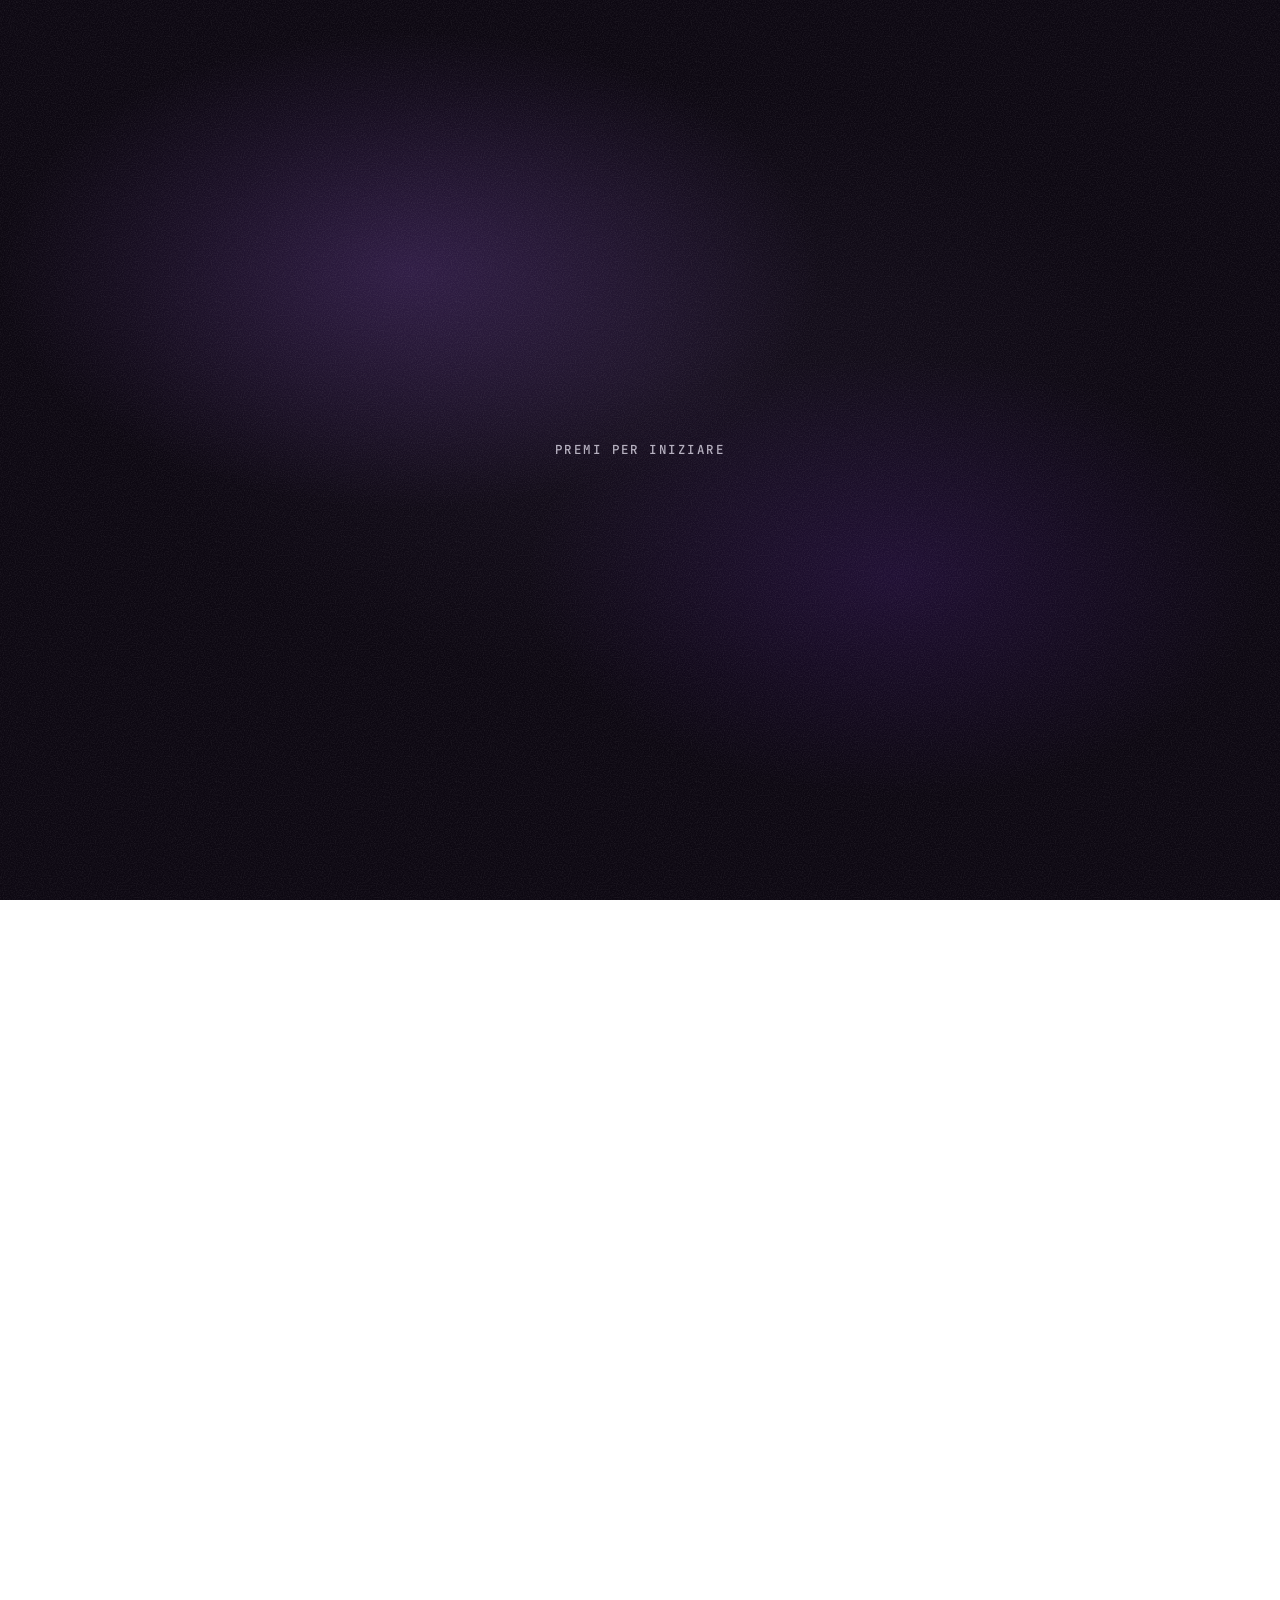
==== commit bbf7d760: "Speak as the studio, load fonts without blocking, cheaper pulses Copy moves from first person singul" ====
--- a/index.html
+++ b/index.html
@@ -9,7 +9,11 @@
 <link rel="icon" href="data:image/svg+xml,%3Csvg xmlns='http://www.w3.org/2000/svg' viewBox='0 0 32 32'%3E%3Cpath d='M16 4 L28 27 H4 Z' fill='none' stroke='%232F0366' stroke-width='2.5' stroke-linejoin='round'/%3E%3Cpath d='M0 17 H12' stroke='%232F0366' stroke-width='2.5'/%3E%3Cpath d='M20 18 L32 22' stroke='%23AE66FF' stroke-width='2.5'/%3E%3C/svg%3E">
 <link rel="preconnect" href="https://fonts.googleapis.com">
 <link rel="preconnect" href="https://fonts.gstatic.com" crossorigin>
-<link href="https://fonts.googleapis.com/css2?family=Unbounded:wght@600;700;800&family=Manrope:wght@400;500;600&family=JetBrains+Mono:wght@400;500&display=swap" rel="stylesheet">
+<!-- Fonts don't block the first paint: the stylesheet is fetched early and
+     switched on when it arrives. Until then text uses the fallback stack. -->
+<link rel="preload" as="style" href="https://fonts.googleapis.com/css2?family=Unbounded:wght@600;700;800&family=Manrope:wght@400;500;600&family=JetBrains+Mono:wght@400;500&display=swap">
+<link rel="stylesheet" href="https://fonts.googleapis.com/css2?family=Unbounded:wght@600;700;800&family=Manrope:wght@400;500;600&family=JetBrains+Mono:wght@400;500&display=swap" media="print" onload="this.media='all'">
+<noscript><link rel="stylesheet" href="https://fonts.googleapis.com/css2?family=Unbounded:wght@600;700;800&family=Manrope:wght@400;500;600&family=JetBrains+Mono:wght@400;500&display=swap"></noscript>
 <style>
 /* ============================================================
    prismadev — prototype: converge
@@ -725,8 +729,6 @@
   font-size:clamp(1rem, 1.6vw, 1.25rem); line-height:1.25; letter-spacing:-.01em;
   color:var(--ink);
 }
-/* the status ray's dot is the live one */
-.abt-ray:last-child .abt-dot{ animation:live 2.2s var(--ease) infinite; }
 
 /* the drawn light */
 .abt-beam, .abt-line{
@@ -774,7 +776,7 @@
 
 html:not(.js) .abt-glass, html:not(.js) .abt-ray{ opacity:1; transform:none; }
 @media (prefers-reduced-motion: reduce){
-  .abt-prism *, .abt-prism *::before{ transition:none !important; animation:none !important; }
+  .abt-prism *, .abt-prism *::before, .abt-prism *::after{ transition:none !important; animation:none !important; }
 }
 @media (max-width:420px){
   .abt-prism{ grid-template-columns:88px minmax(0,1fr); min-height:320px; }
@@ -831,13 +833,21 @@
   font:500 .82rem/1 var(--body); color:rgba(243,238,252,.9);
 }
 .cta-status-dot{
+  position:relative;
   width:8px; height:8px; border-radius:50%; background:var(--beam); flex:none;
+}
+/* the live pulse: a ring that grows and fades — transform and opacity only,
+   so it runs on the compositor instead of repainting every frame */
+.cta-status-dot::after,
+.abt-ray:last-child .abt-dot::after{
+  content:""; position:absolute; inset:0; border-radius:50%;
+  background:var(--beam); opacity:0;
   animation:live 2.2s var(--ease) infinite;
 }
 @keyframes live{
-  0%{   box-shadow:0 0 0 0 rgba(174,102,255,.55) }
-  70%{  box-shadow:0 0 0 9px rgba(174,102,255,0) }
-  100%{ box-shadow:0 0 0 0 rgba(174,102,255,0) }
+  0%{   transform:scale(1);   opacity:.55 }
+  70%{  transform:scale(3.2); opacity:0 }
+  100%{ transform:scale(3.2); opacity:0 }
 }
 
 /* The address: the biggest thing here. Every few seconds its letters
@@ -905,7 +915,7 @@
 
 @media (prefers-reduced-motion: reduce){
   .cta-mail span{ animation:none !important; }
-  .cta-status-dot{ animation:none; }
+  .cta-status-dot::after{ animation:none; }
 }
 
 /* ── footer ─────────────────────────────────────────────────── */
@@ -957,7 +967,7 @@
   <nav class="gnav-links" aria-label="Primary">
     <a href="#servizi">Servizi</a>
     <a href="#lavori">Lavori</a>
-    <a href="#chi-sono">Chi sono</a>
+    <a href="#chi-siamo">Chi siamo</a>
     <a href="#contatti">Contatti</a>
   </nav>
   <a class="gnav-cta" href="mailto:info@prismadev.net?subject=Nuovo%20progetto">Inizia un progetto</a>
@@ -1040,7 +1050,7 @@
             <h3 class="svc-title">Cosa c’è dietro</h3>
             <p>La parte che non si vede: dove finiscono i dati, come si entra con la
               password, come si incassano i pagamenti. E un pannello dove cambi testi e foto
-              da solo, senza chiamare me.</p>
+              in autonomia, senza dover chiedere a nessuno.</p>
           </div>
           <ul class="svc-tags"><li>Dati</li><li>Accessi</li><li>Pagamenti</li></ul>
         </li>
@@ -1049,7 +1059,7 @@
           <div>
             <h3 class="svc-title">Quanto va veloce</h3>
             <p>Misurata, non promessa. Google dà un voto di velocità a ogni sito: il tuo lo
-              passa, provato su telefoni veri e connessioni vere, non solo sul mio computer.</p>
+              passa, provato su telefoni veri e connessioni vere, non solo sui nostri computer.</p>
           </div>
           <ul class="svc-tags"><li>Voto Google</li><li>Test su telefono</li><li>Numeri alla mano</li></ul>
         </li>
@@ -1060,9 +1070,8 @@
     <section class="section" id="lavori">
       <header class="work-head reveal">
         <p class="eyebrow">Lavori</p>
-        <h2 class="h2">Tre tipi di lavoro che <em>faccio</em>.</h2>
-        <p class="lede">Quasi tutto quello che costruisco è uno di questi tre. Cambia il
-          problema da risolvere, non il modo in cui lavoro.</p>
+        <h2 class="h2">Tre tipi di lavoro che <em>facciamo</em>.</h2>
+        <p class="lede">Quasi tutto quello che costruiamo è uno di questi tre. Cambia il problema da risolvere, non il modo in cui lavoriamo.</p>
       </header>
 
       <div class="work-grid">
@@ -1100,7 +1109,7 @@
             <span class="work-chip lg-sm">Esempio in arrivo</span>
             <h3 class="work-title">Siti da rimettere in piedi</h3>
             <p>Un sito già fatto che si è bloccato a metà, o che è online e dà problemi.
-              Prima guardo cosa c'è, poi ti dico cosa si salva e cosa conviene rifare.</p>
+              Prima analizziamo cosa c'è, poi ti diciamo cosa si salva e cosa conviene rifare.</p>
             </div>
           </article>
           </div>
@@ -1115,51 +1124,49 @@
       <header class="proc-head reveal">
         <p class="eyebrow">Processo</p>
         <h2 class="h2">Dalla prima chiacchierata al sito <em>online</em>.</h2>
-        <p class="lede">Non c’è un commerciale in mezzo. Dal primo disegno all’ultimo
-          giorno parli sempre con me, cioè con chi il sito lo costruisce davvero.</p>
+        <p class="lede">Nessun commerciale in mezzo: dal primo disegno all’ultimo giorno il tuo riferimento è chi il sito lo costruisce davvero.</p>
       </header>
 
       <ol class="proc-list">
         <li class="proc-step reveal" style="--d:0ms">
           <span class="proc-n">01</span>
           <h3 class="proc-title">Ne parliamo</h3>
-          <p>Mi racconti cosa ti serve, per quando, e qual è il problema più grosso.</p>
+          <p>Ci racconti cosa ti serve, per quando, e qual è il problema più grosso.</p>
           <span class="proc-when">una chiamata</span>
         </li>
         <li class="proc-step reveal" style="--d:80ms">
           <span class="proc-n">02</span>
-          <h3 class="proc-title">Ti mando il preventivo</h3>
-          <p>Cosa faccio, quanto ci metto, quanto costa. Prezzo fisso. Se l’idea non sta in piedi te lo dico subito.</p>
+          <h3 class="proc-title">Ti mandiamo il preventivo</h3>
+          <p>Cosa facciamo, quanto ci mettiamo, quanto costa. Prezzo fisso. Se l’idea non sta in piedi, te lo diciamo subito.</p>
           <span class="proc-when">due giorni</span>
         </li>
         <li class="proc-step reveal" style="--d:160ms">
           <span class="proc-n">03</span>
-          <h3 class="proc-title">Lo costruisco</h3>
-          <p>Te lo faccio vedere mentre prende forma, così non ci sono sorprese alla fine.</p>
+          <h3 class="proc-title">Lo costruiamo</h3>
+          <p>Te lo mostriamo mentre prende forma, così non ci sono sorprese alla fine.</p>
           <span class="proc-when">1–2 settimane</span>
         </li>
         <li class="proc-step reveal" style="--d:240ms">
           <span class="proc-n">04</span>
           <h3 class="proc-title">Va online</h3>
-          <p>Il sito va online, e ti lascio le istruzioni per gestirlo anche senza di me.</p>
+          <p>Il sito va online, e ti lasciamo le istruzioni per gestirlo in autonomia.</p>
           <span class="proc-when">subito dopo</span>
         </li>
       </ol>
     </section>
 
     <!-- ══ chi sono ════════════════════════════════════════════════ -->
-    <section class="section" id="chi-sono">
+    <section class="section" id="chi-siamo">
       <header class="abt-head reveal">
-        <p class="eyebrow">Chi sono</p>
-        <h2 class="h2">Una persona sola, <em>dall’inizio alla fine.</em></h2>
+        <p class="eyebrow">Chi siamo</p>
+        <h2 class="h2">Un solo referente, <em>dall’inizio alla fine.</em></h2>
       </header>
 
       <div class="abt-grid">
         <div class="abt-text reveal" style="--d:80ms">
-          <p class="lede">prismadev sono io. Chi disegna il tuo sito è anche chi lo
+          <p class="lede">prismadev è uno studio indipendente. Chi disegna il tuo sito è anche chi lo
             costruisce: niente passaggi di mano, niente dettagli persi per strada.</p>
-          <p class="lede">Lavoro con aziende piccole, a progetto o in modo continuativo.
-            I lavori che preferisco hanno un problema vero da risolvere: una scadenza,
+          <p class="lede">Lavoriamo con piccole aziende, a progetto o in modo continuativo. I progetti che preferiamo hanno un problema vero da risolvere: una scadenza,
             un vecchio sistema, un sito da rendere veloce.</p>
         </div>
 
@@ -1197,17 +1204,16 @@
     <section class="section" id="contatti">
       <header class="cta-head reveal">
         <p class="eyebrow">Contatti</p>
-        <h2 class="h2">Raccontami il progetto.<br><em>Ti rispondo con un piano.</em></h2>
+        <h2 class="h2">Raccontaci il progetto.<br><em>Ti rispondiamo con un piano.</em></h2>
         <p class="lede">Bastano tre cose: cosa vuoi costruire, per quando ti serve, e cosa
-          ti sta bloccando adesso. Ti rispondo di solito in due giorni con cosa faccio,
-          quanto ci metto e quanto costa — a prezzo fisso.</p>
+          ti sta bloccando adesso. Di solito rispondiamo in due giorni, con cosa facciamo, quanto ci mettiamo e quanto costa — a prezzo fisso.</p>
       </header>
 
       <div class="cta-panel reveal" style="--d:120ms">
         <p class="cta-status"><span class="cta-status-dot" aria-hidden="true"></span>Disponibile ora</p>
         <div><a class="cta-mail" href="mailto:info@prismadev.net?subject=Nuovo%20progetto">info@prismadev.net</a></div>
         <div class="cta-actions">
-          <a class="cta-send" href="mailto:info@prismadev.net?subject=Nuovo%20progetto">Scrivimi una email <span aria-hidden="true">→</span></a>
+          <a class="cta-send" href="mailto:info@prismadev.net?subject=Nuovo%20progetto">Scrivici una email <span aria-hidden="true">→</span></a>
           <button class="cta-copy" id="copyMail" type="button">Copia indirizzo</button>
         </div>
       </div>
@@ -1342,14 +1348,15 @@
 
   /* Unbounded changes the metrics, so re-seat once it has actually
      loaded — but only while nothing has started moving. */
-  if (document.fonts && document.fonts.ready) {
-    document.fonts.ready.then(function () {
-      if (state === 'idle') { measure(); seat(true); }
-    });
+  if (document.fonts) {
+    var remeasure = function () { if (state === 'idle') { measure(); seat(true); } };
+    if (document.fonts.ready) document.fonts.ready.then(remeasure);
+    if (document.fonts.addEventListener) document.fonts.addEventListener('loadingdone', remeasure);
   }
 
   function play(){
     if (state !== 'idle') return;
+    measure(); seat(true);            /* whatever font is showing right now */
     state = 'rest';
 
     starter.classList.add('gone');
@@ -1553,7 +1560,7 @@
     measure(); shown = target; draw();
   }
 
-  /* Chi sono: the rays run from the prism's exit face to each fact's dot.
+  /* Chi siamo: the rays run from the prism's exit face to each fact's dot.
      Measured with offsets rather than bounding boxes, because the prism
      and the facts are still mid-entrance (scaled, shifted) when this first
      runs, and the lines have to meet where they will end up. */
@@ -1618,6 +1625,7 @@
 
     drawRays();
     if (document.fonts && document.fonts.ready) document.fonts.ready.then(drawRays);
+    if (document.fonts && document.fonts.addEventListener) document.fonts.addEventListener('loadingdone', drawRays);
     if ('ResizeObserver' in window) new ResizeObserver(drawRays).observe(prismBox);
     else window.addEventListener('resize', drawRays);
   }
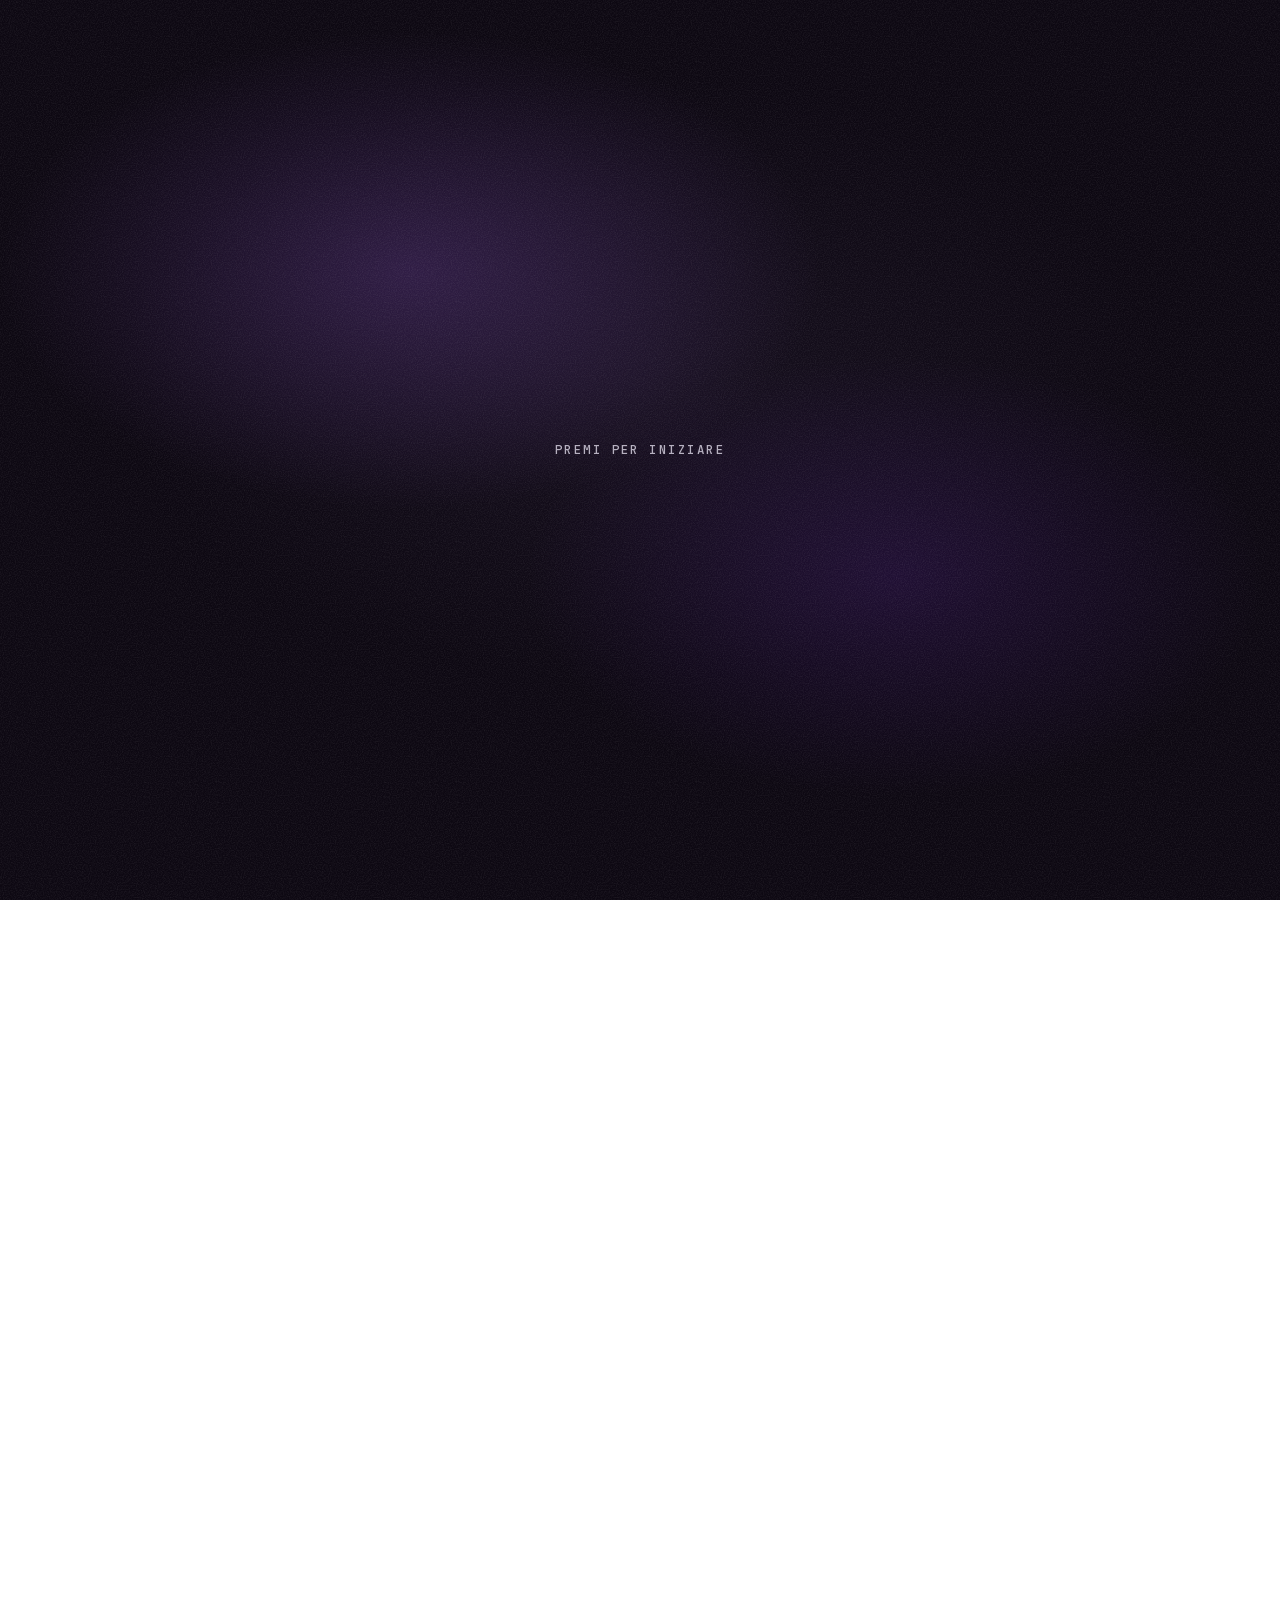
==== commit 075ec390: "Self-host subset fonts, keep Cloudflare off the email Fonts were 81% of the page weight (105 KB from" ====
--- a/index.html
+++ b/index.html
@@ -7,14 +7,25 @@
 <meta name="description" content="Siti web disegnati e costruiti da una persona sola, da remoto in tutta Europa. Pronti in 1–2 settimane, a prezzo fisso. Disponibile ora.">
 <meta name="theme-color" content="#0D0812">
 <link rel="icon" href="data:image/svg+xml,%3Csvg xmlns='http://www.w3.org/2000/svg' viewBox='0 0 32 32'%3E%3Cpath d='M16 4 L28 27 H4 Z' fill='none' stroke='%232F0366' stroke-width='2.5' stroke-linejoin='round'/%3E%3Cpath d='M0 17 H12' stroke='%232F0366' stroke-width='2.5'/%3E%3Cpath d='M20 18 L32 22' stroke='%23AE66FF' stroke-width='2.5'/%3E%3C/svg%3E">
-<link rel="preconnect" href="https://fonts.googleapis.com">
-<link rel="preconnect" href="https://fonts.gstatic.com" crossorigin>
-<!-- Fonts don't block the first paint: the stylesheet is fetched early and
-     switched on when it arrives. Until then text uses the fallback stack. -->
-<link rel="preload" as="style" href="https://fonts.googleapis.com/css2?family=Unbounded:wght@600;700;800&family=Manrope:wght@400;500;600&family=JetBrains+Mono:wght@400;500&display=swap">
-<link rel="stylesheet" href="https://fonts.googleapis.com/css2?family=Unbounded:wght@600;700;800&family=Manrope:wght@400;500;600&family=JetBrains+Mono:wght@400;500&display=swap" media="print" onload="this.media='all'">
-<noscript><link rel="stylesheet" href="https://fonts.googleapis.com/css2?family=Unbounded:wght@600;700;800&family=Manrope:wght@400;500;600&family=JetBrains+Mono:wght@400;500&display=swap"></noscript>
 <style>
+/* Fonts are served from this site, cut down to the characters the page
+   uses (Latin, Italian accents, typographic punctuation) and to the weights
+   it uses. Google's full files were 105 KB across two extra connections;
+   these are 38 KB from the same one. swap: text shows at once in the
+   fallback and changes over when these arrive. */
+@font-face{
+  font-family:"Unbounded"; font-weight:600 800; font-style:normal; font-display:swap;
+  src:url("fonts/unbounded.v1.woff2") format("woff2");
+}
+@font-face{
+  font-family:"Manrope"; font-weight:400 600; font-style:normal; font-display:swap;
+  src:url("fonts/manrope.v1.woff2") format("woff2");
+}
+@font-face{
+  font-family:"JetBrains Mono"; font-weight:500; font-style:normal; font-display:swap;
+  src:url("fonts/jetbrains-mono.v1.woff2") format("woff2");
+}
+
 /* ============================================================
    prismadev — prototype: converge
 
@@ -970,7 +981,7 @@
     <a href="#chi-siamo">Chi siamo</a>
     <a href="#contatti">Contatti</a>
   </nav>
-  <a class="gnav-cta" href="mailto:info@prismadev.net?subject=Nuovo%20progetto">Inizia un progetto</a>
+  <!--email_off--><a class="gnav-cta" href="mailto:info@prismadev.net?subject=Nuovo%20progetto">Inizia un progetto</a><!--/email_off-->
 </header>
 
 <main class="page">
@@ -1211,9 +1222,9 @@
 
       <div class="cta-panel reveal" style="--d:120ms">
         <p class="cta-status"><span class="cta-status-dot" aria-hidden="true"></span>Disponibile ora</p>
-        <div><a class="cta-mail" href="mailto:info@prismadev.net?subject=Nuovo%20progetto">info@prismadev.net</a></div>
+        <div><!--email_off--><a class="cta-mail" href="mailto:info@prismadev.net?subject=Nuovo%20progetto">info@prismadev.net</a><!--/email_off--></div>
         <div class="cta-actions">
-          <a class="cta-send" href="mailto:info@prismadev.net?subject=Nuovo%20progetto">Scrivici una email <span aria-hidden="true">→</span></a>
+          <!--email_off--><a class="cta-send" href="mailto:info@prismadev.net?subject=Nuovo%20progetto">Scrivici una email <span aria-hidden="true">→</span></a><!--/email_off-->
           <button class="cta-copy" id="copyMail" type="button">Copia indirizzo</button>
         </div>
       </div>
